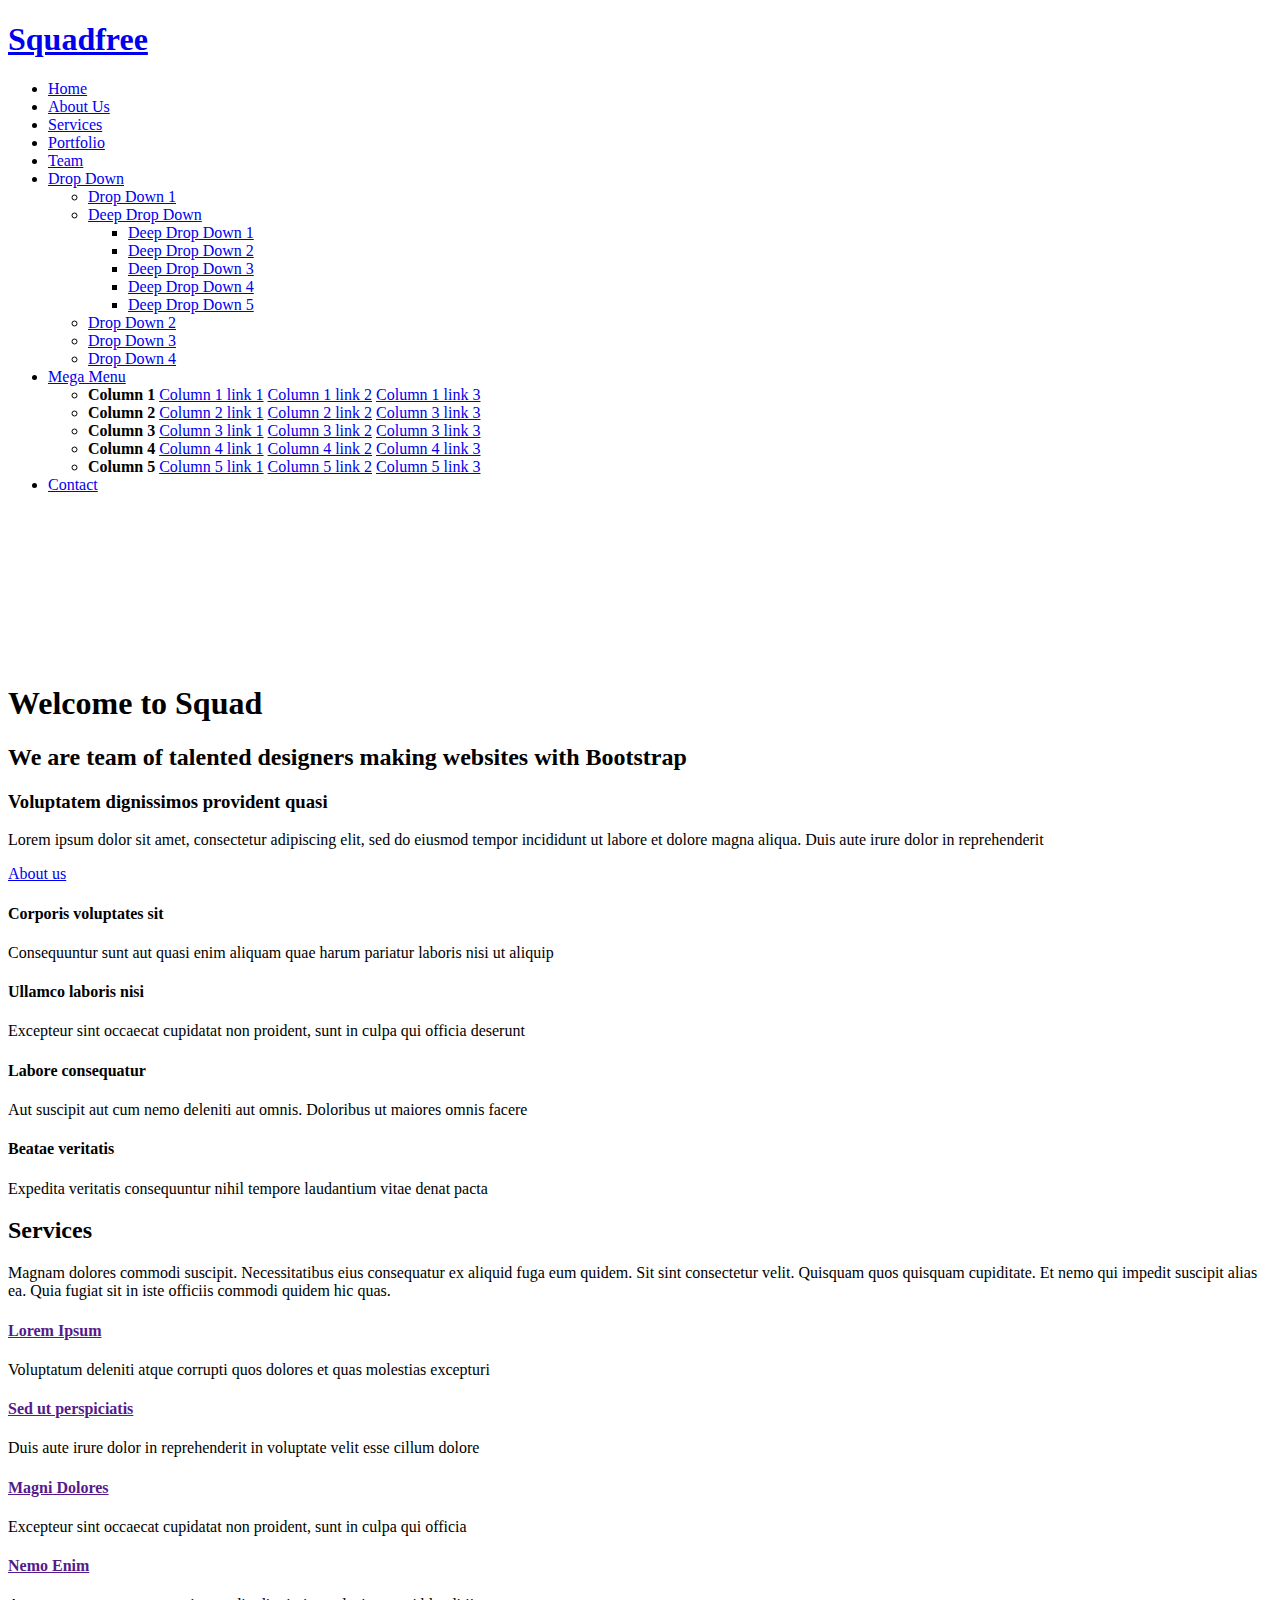
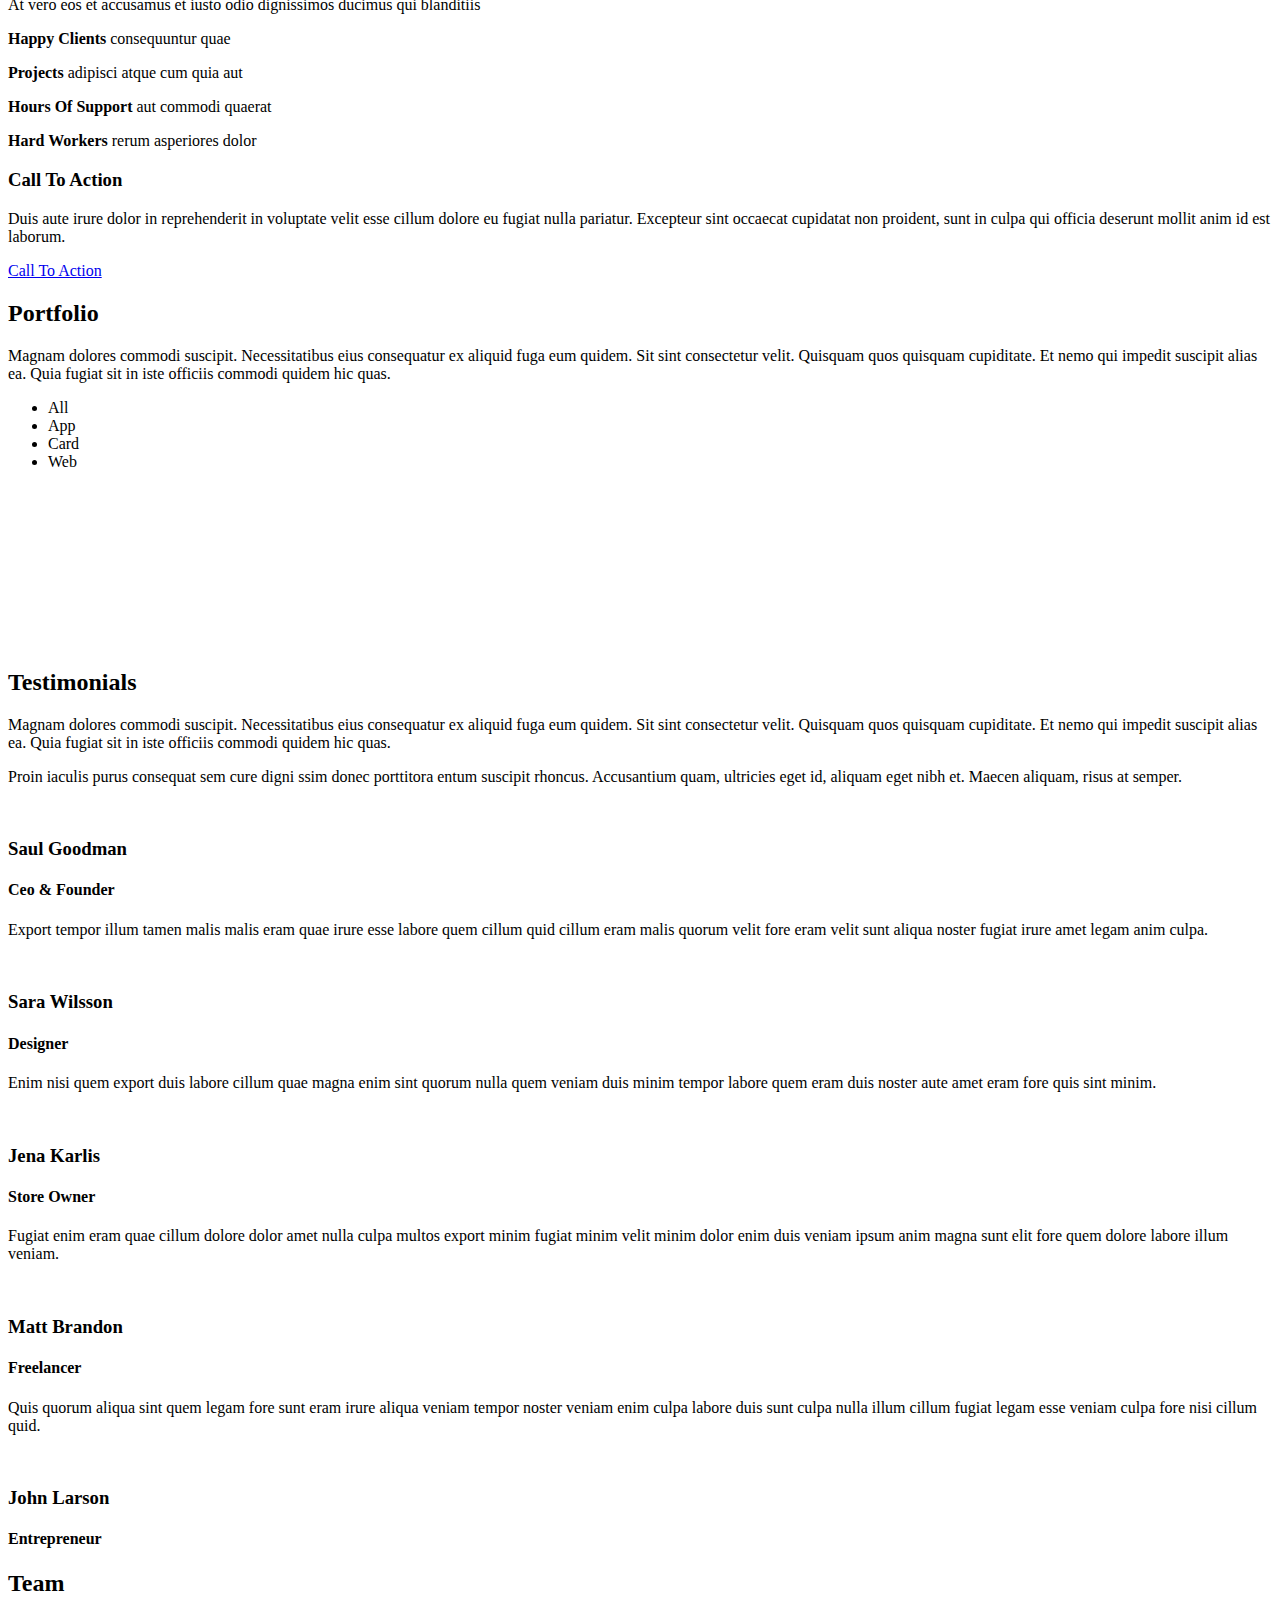
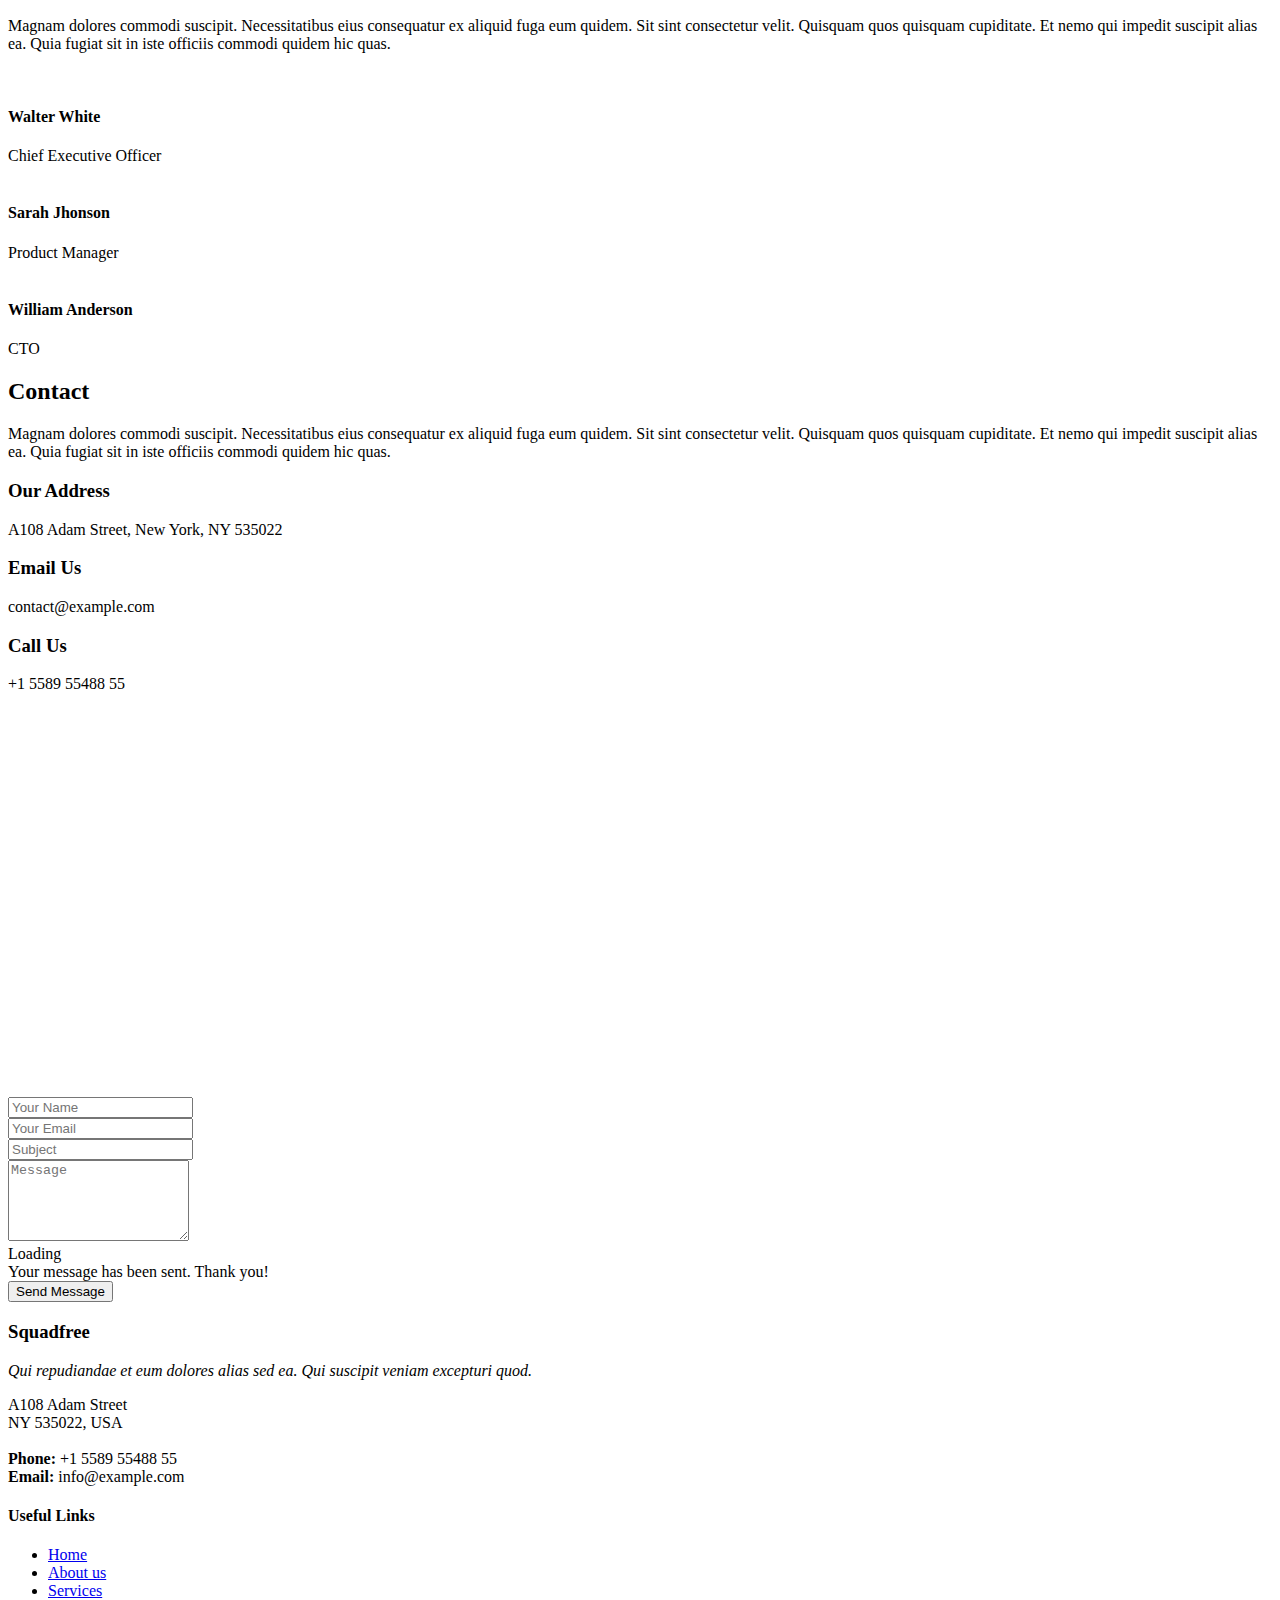
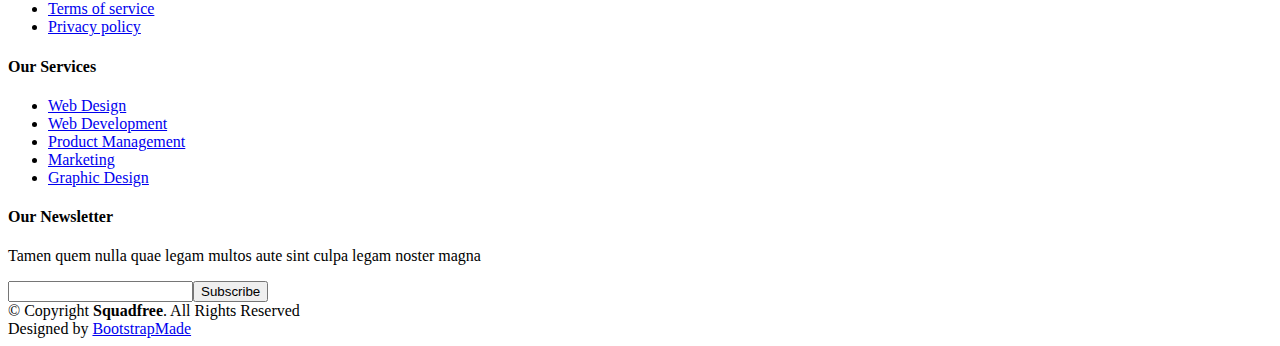
==== index.html @ a8ed7c98 "edit url video on index.html" ====
<!DOCTYPE html>
<html lang="en">

<head>
  <meta charset="utf-8">
  <meta content="width=device-width, initial-scale=1.0" name="viewport">

  <title>Squadfree Bootstrap Template - Index</title>
  <meta content="" name="description">
  <meta content="" name="keywords">

  <!-- Favicons -->
  <link href="assets/img/favicon.png" rel="icon">
  <link href="assets/img/apple-touch-icon.png" rel="apple-touch-icon">

  <!-- Google Fonts -->
  <link href="https://fonts.googleapis.com/css?family=Open+Sans:300,300i,400,400i,600,600i,700,700i|Raleway:300,300i,400,400i,500,500i,600,600i,700,700i|Poppins:300,300i,400,400i,500,500i,600,600i,700,700i" rel="stylesheet">

  <!-- Vendor CSS Files -->
  <link href="assets/vendor/aos/aos.css" rel="stylesheet">
  <link href="assets/vendor/bootstrap/css/bootstrap.min.css" rel="stylesheet">
  <link href="assets/vendor/bootstrap-icons/bootstrap-icons.css" rel="stylesheet">
  <link href="assets/vendor/boxicons/css/boxicons.min.css" rel="stylesheet">
  <link href="assets/vendor/glightbox/css/glightbox.min.css" rel="stylesheet">
  <link href="assets/vendor/swiper/swiper-bundle.min.css" rel="stylesheet">

  <!-- Template Main CSS File -->
  <link href="assets/css/style.css" rel="stylesheet">

  <!-- =======================================================
  * Template Name: Squadfree
  * Updated: Sep 18 2023 with Bootstrap v5.3.2
  * Template URL: https://bootstrapmade.com/squadfree-free-bootstrap-template-creative/
  * Author: BootstrapMade.com
  * License: https://bootstrapmade.com/license/
  ======================================================== -->
</head>

<body>

  <!-- ======= Header ======= -->
  <header id="header" class="fixed-top header-transparent">
    <div class="container d-flex align-items-center justify-content-between position-relative">

      <div class="logo">
        <h1 class="text-light"><a href="index.html"><span>Squadfree</span></a></h1>
        <!-- Uncomment below if you prefer to use an image logo -->
        <!-- <a href="index.html"><img src="assets/img/logo.png" alt="" class="img-fluid"></a>-->
      </div>

      <nav id="navbar" class="navbar">
        <ul>
          <li><a class="nav-link scrollto active" href="#hero">Home</a></li>
          <li><a class="nav-link scrollto" href="#about">About Us</a></li>
          <li><a class="nav-link scrollto" href="#services">Services</a></li>
          <li><a class="nav-link scrollto" href="#portfolio">Portfolio</a></li>
          <li><a class="nav-link scrollto" href="#team">Team</a></li>
          <li class="dropdown"><a href="#"><span>Drop Down</span> <i class="bi bi-chevron-down"></i></a>
            <ul>
              <li><a href="#">Drop Down 1</a></li>
              <li class="dropdown"><a href="#"><span>Deep Drop Down</span> <i class="bi bi-chevron-right"></i></a>
                <ul>
                  <li><a href="#">Deep Drop Down 1</a></li>
                  <li><a href="#">Deep Drop Down 2</a></li>
                  <li><a href="#">Deep Drop Down 3</a></li>
                  <li><a href="#">Deep Drop Down 4</a></li>
                  <li><a href="#">Deep Drop Down 5</a></li>
                </ul>
              </li>
              <li><a href="#">Drop Down 2</a></li>
              <li><a href="#">Drop Down 3</a></li>
              <li><a href="#">Drop Down 4</a></li>
            </ul>
          </li>
          <li class="dropdown megamenu"><a href="#"><span>Mega Menu</span> <i class="bi bi-chevron-down"></i></a>
            <ul>
              <li>
                <strong>Column 1</strong>
                <a href="#">Column 1 link 1</a>
                <a href="#">Column 1 link 2</a>
                <a href="#">Column 1 link 3</a>
              </li>
              <li>
                <strong>Column 2</strong>
                <a href="#">Column 2 link 1</a>
                <a href="#">Column 2 link 2</a>
                <a href="#">Column 3 link 3</a>
              </li>
              <li>
                <strong>Column 3</strong>
                <a href="#">Column 3 link 1</a>
                <a href="#">Column 3 link 2</a>
                <a href="#">Column 3 link 3</a>
              </li>
              <li>
                <strong>Column 4</strong>
                <a href="#">Column 4 link 1</a>
                <a href="#">Column 4 link 2</a>
                <a href="#">Column 4 link 3</a>
              </li>
              <li>
                <strong>Column 5</strong>
                <a href="#">Column 5 link 1</a>
                <a href="#">Column 5 link 2</a>
                <a href="#">Column 5 link 3</a>
              </li>
            </ul>
          </li>
          <li><a class="nav-link scrollto" href="#contact">Contact</a></li>
        </ul>
        <i class="bi bi-list mobile-nav-toggle"></i>
      </nav><!-- .navbar -->

    </div>
  </header><!-- End Header -->

  <!-- ======= Hero Section ======= -->
  <section id="hero">
    <video id="video-hero" autoplay loop muted>
      <source src="https://hirmiyantono.github.io/comprof/assets/video/hero-video.mp4" type="video/mp4">
    </video>
      <div class="hero-container" data-aos="fade-up">
        <h1>Welcome to Squad</h1>
        <h2>We are team of talented designers making websites with Bootstrap</h2>
        <a href="#about" class="btn-get-started scrollto"><i class="bx bx-chevrons-down"></i></a>
      </div>
    </section>
    <!-- End Hero -->

  <main id="main">

    <!-- ======= About Section ======= -->
    <section id="about" class="about">
      <div class="container">

        <div class="row no-gutters">
          <div class="content col-xl-5 d-flex align-items-stretch" data-aos="fade-up">
            <div class="content">
              <h3>Voluptatem dignissimos provident quasi</h3>
              <p>
                Lorem ipsum dolor sit amet, consectetur adipiscing elit, sed do eiusmod tempor incididunt ut labore et dolore magna aliqua. Duis aute irure dolor in reprehenderit
              </p>
              <a href="#" class="about-btn">About us <i class="bx bx-chevron-right"></i></a>
            </div>
          </div>
          <div class="col-xl-7 d-flex align-items-stretch">
            <div class="icon-boxes d-flex flex-column justify-content-center">
              <div class="row">
                <div class="col-md-6 icon-box" data-aos="fade-up" data-aos-delay="100">
                  <i class="bx bx-receipt"></i>
                  <h4>Corporis voluptates sit</h4>
                  <p>Consequuntur sunt aut quasi enim aliquam quae harum pariatur laboris nisi ut aliquip</p>
                </div>
                <div class="col-md-6 icon-box" data-aos="fade-up" data-aos-delay="200">
                  <i class="bx bx-cube-alt"></i>
                  <h4>Ullamco laboris nisi</h4>
                  <p>Excepteur sint occaecat cupidatat non proident, sunt in culpa qui officia deserunt</p>
                </div>
                <div class="col-md-6 icon-box" data-aos="fade-up" data-aos-delay="300">
                  <i class="bx bx-images"></i>
                  <h4>Labore consequatur</h4>
                  <p>Aut suscipit aut cum nemo deleniti aut omnis. Doloribus ut maiores omnis facere</p>
                </div>
                <div class="col-md-6 icon-box" data-aos="fade-up" data-aos-delay="400">
                  <i class="bx bx-shield"></i>
                  <h4>Beatae veritatis</h4>
                  <p>Expedita veritatis consequuntur nihil tempore laudantium vitae denat pacta</p>
                </div>
              </div>
            </div><!-- End .content-->
          </div>
        </div>

      </div>
    </section><!-- End About Section -->

    <!-- ======= Services Section ======= -->
    <section id="services" class="services">
      <div class="container">

        <div class="section-title" data-aos="fade-in" data-aos-delay="100">
          <h2>Services</h2>
          <p>Magnam dolores commodi suscipit. Necessitatibus eius consequatur ex aliquid fuga eum quidem. Sit sint consectetur velit. Quisquam quos quisquam cupiditate. Et nemo qui impedit suscipit alias ea. Quia fugiat sit in iste officiis commodi quidem hic quas.</p>
        </div>

        <div class="row">
          <div class="col-md-6 col-lg-3 d-flex align-items-stretch mb-5 mb-lg-0">
            <div class="icon-box" data-aos="fade-up">
              <div class="icon"><i class="bx bxl-dribbble"></i></div>
              <h4 class="title"><a href="">Lorem Ipsum</a></h4>
              <p class="description">Voluptatum deleniti atque corrupti quos dolores et quas molestias excepturi</p>
            </div>
          </div>

          <div class="col-md-6 col-lg-3 d-flex align-items-stretch mb-5 mb-lg-0">
            <div class="icon-box" data-aos="fade-up" data-aos-delay="100">
              <div class="icon"><i class="bx bx-file"></i></div>
              <h4 class="title"><a href="">Sed ut perspiciatis</a></h4>
              <p class="description">Duis aute irure dolor in reprehenderit in voluptate velit esse cillum dolore</p>
            </div>
          </div>

          <div class="col-md-6 col-lg-3 d-flex align-items-stretch mb-5 mb-lg-0">
            <div class="icon-box" data-aos="fade-up" data-aos-delay="200">
              <div class="icon"><i class="bx bx-tachometer"></i></div>
              <h4 class="title"><a href="">Magni Dolores</a></h4>
              <p class="description">Excepteur sint occaecat cupidatat non proident, sunt in culpa qui officia</p>
            </div>
          </div>

          <div class="col-md-6 col-lg-3 d-flex align-items-stretch mb-5 mb-lg-0">
            <div class="icon-box" data-aos="fade-up" data-aos-delay="300">
              <div class="icon"><i class="bx bx-world"></i></div>
              <h4 class="title"><a href="">Nemo Enim</a></h4>
              <p class="description">At vero eos et accusamus et iusto odio dignissimos ducimus qui blanditiis</p>
            </div>
          </div>

        </div>

      </div>
    </section><!-- End Services Section -->

    <!-- ======= Counts Section ======= -->
    <section id="counts" class="counts  section-bg">
      <div class="container">

        <div class="row no-gutters">

          <div class="col-lg-3 col-md-6 d-md-flex align-items-md-stretch">
            <div class="count-box">
              <i class="bi bi-emoji-smile"></i>
              <span data-purecounter-start="0" data-purecounter-end="232" data-purecounter-duration="1" class="purecounter"></span>
              <p><strong>Happy Clients</strong> consequuntur quae</p>
            </div>
          </div>

          <div class="col-lg-3 col-md-6 d-md-flex align-items-md-stretch">
            <div class="count-box">
              <i class="bi bi-journal-richtext"></i>
              <span data-purecounter-start="0" data-purecounter-end="521" data-purecounter-duration="1" class="purecounter"></span>
              <p><strong>Projects</strong> adipisci atque cum quia aut</p>
            </div>
          </div>

          <div class="col-lg-3 col-md-6 d-md-flex align-items-md-stretch">
            <div class="count-box">
              <i class="bi bi-headset"></i>
              <span data-purecounter-start="0" data-purecounter-end="1463" data-purecounter-duration="1" class="purecounter"></span>
              <p><strong>Hours Of Support</strong> aut commodi quaerat</p>
            </div>
          </div>

          <div class="col-lg-3 col-md-6 d-md-flex align-items-md-stretch">
            <div class="count-box">
              <i class="bi bi-people"></i>
              <span data-purecounter-start="0" data-purecounter-end="15" data-purecounter-duration="1" class="purecounter"></span>
              <p><strong>Hard Workers</strong> rerum asperiores dolor</p>
            </div>
          </div>

        </div>

      </div>
    </section><!-- End Counts Section -->

    <!-- ======= Cta Section ======= -->
    <section id="cta" class="cta">
      <div class="container" data-aos="zoom-in">

        <div class="text-center">
          <h3>Call To Action</h3>
          <p> Duis aute irure dolor in reprehenderit in voluptate velit esse cillum dolore eu fugiat nulla pariatur. Excepteur sint occaecat cupidatat non proident, sunt in culpa qui officia deserunt mollit anim id est laborum.</p>
          <a class="cta-btn" href="#">Call To Action</a>
        </div>

      </div>
    </section><!-- End Cta Section -->

    <!-- ======= Portfolio Section ======= -->
    <section id="portfolio" class="portfolio">
      <div class="container">

        <div class="section-title" data-aos="fade-in" data-aos-delay="100">
          <h2>Portfolio</h2>
          <p>Magnam dolores commodi suscipit. Necessitatibus eius consequatur ex aliquid fuga eum quidem. Sit sint consectetur velit. Quisquam quos quisquam cupiditate. Et nemo qui impedit suscipit alias ea. Quia fugiat sit in iste officiis commodi quidem hic quas.</p>
        </div>

        <div class="row" data-aos="fade-in">
          <div class="col-lg-12 d-flex justify-content-center">
            <ul id="portfolio-flters">
              <li data-filter="*" class="filter-active">All</li>
              <li data-filter=".filter-app">App</li>
              <li data-filter=".filter-card">Card</li>
              <li data-filter=".filter-web">Web</li>
            </ul>
          </div>
        </div>

        <div class="row portfolio-container" data-aos="fade-up">

          <div class="col-lg-4 col-md-6 portfolio-item filter-app">
            <div class="portfolio-wrap">
              <img src="assets/img/photo-produk-kpi/bento1.jpg" class="img-fluid" alt="">
              <div class="portfolio-links">
                <a href="assets/img/photo-produk-kpi/bento1.jpg" data-gallery="portfolioGallery" class="portfolio-lightbox" title="App 1"><i class="bx bx-plus"></i></a>
                <a href="portfolio-details.html" title="More Details"><i class="bx bx-link"></i></a>
              </div>
            </div>
          </div>

          <div class="col-lg-4 col-md-6 portfolio-item filter-web">
            <div class="portfolio-wrap">
              <img src="assets/img/photo-produk-kpi/bowl1.jpg" class="img-fluid" alt="">
              <div class="portfolio-links">
                <a href="assets/img/photo-produk-kpi/bowl1.jpg" data-gallery="portfolioGallery" class="portfolio-lightbox" title="Web 3"><i class="bx bx-plus"></i></a>
                <a href="portfolio-details.html" title="More Details"><i class="bx bx-link"></i></a>
              </div>
            </div>
          </div>

          <div class="col-lg-4 col-md-6 portfolio-item filter-app">
            <div class="portfolio-wrap">
              <img src="assets/img/photo-produk-kpi/cap1.jpg" class="img-fluid" alt="">
              <div class="portfolio-links">
                <a href="assets/img/photo-produk-kpi/cap1.jpg" data-gallery="portfolioGallery" class="portfolio-lightbox" title="App 2"><i class="bx bx-plus"></i></a>
                <a href="portfolio-details.html" title="More Details"><i class="bx bx-link"></i></a>
              </div>
            </div>
          </div>

          <div class="col-lg-4 col-md-6 portfolio-item filter-card">
            <div class="portfolio-wrap">
              <img src="assets/img/photo-produk-kpi/plastic-m1.jpg" class="img-fluid" alt="">
              <div class="portfolio-links">
                <a href="assets/img/photo-produk-kpi/plastic-m1.jpg" data-gallery="portfolioGallery" class="portfolio-lightbox" title="Card 2"><i class="bx bx-plus"></i></a>
                <a href="portfolio-details.html" title="More Details"><i class="bx bx-link"></i></a>
              </div>
            </div>
          </div>

          <div class="col-lg-4 col-md-6 portfolio-item filter-web">
            <div class="portfolio-wrap">
              <img src="assets/img/photo-produk-kpi/hndglv1.jpg" class="img-fluid" alt="">
              <div class="portfolio-links">
                <a href="assets/img/photo-produk-kpi/hndglv1.jpg" data-gallery="portfolioGallery" class="portfolio-lightbox" title="Web 2"><i class="bx bx-plus"></i></a>
                <a href="portfolio-details.html" title="More Details"><i class="bx bx-link"></i></a>
              </div>
            </div>
          </div>

          <div class="col-lg-4 col-md-6 portfolio-item filter-app">
            <div class="portfolio-wrap">
              <img src="assets/img/photo-produk-kpi/printing-plastik.jpg" class="img-fluid" alt="">
              <div class="portfolio-links">
                <a href="assets/img/photo-produk-kpi/printing-plastik.jpg" data-gallery="portfolioGallery" class="portfolio-lightbox" title="App 3"><i class="bx bx-plus"></i></a>
                <a href="portfolio-details.html" title="More Details"><i class="bx bx-link"></i></a>
              </div>
            </div>
          </div>

          <div class="col-lg-4 col-md-6 portfolio-item filter-card">
            <div class="portfolio-wrap">
              <img src="assets/img/photo-produk-kpi/sarung1.jpg" class="img-fluid" alt="">
              <div class="portfolio-links">
                <a href="assets/img/photo-produk-kpi/sarung1.jpg" data-gallery="portfolioGallery" class="portfolio-lightbox" title="Card 1"><i class="bx bx-plus"></i></a>
                <a href="portfolio-details.html" title="More Details"><i class="bx bx-link"></i></a>
              </div>
            </div>
          </div>

          <div class="col-lg-4 col-md-6 portfolio-item filter-card">
            <div class="portfolio-wrap">
              <img src="assets/img/photo-produk-kpi/sf1.jpg" class="img-fluid" alt="">
              <div class="portfolio-links">
                <a href="assets/img/photo-produk-kpi/sf1.jpg" data-gallery="portfolioGallery" class="portfolio-lightbox" title="Card 3"><i class="bx bx-plus"></i></a>
                <a href="portfolio-details.html" title="More Details"><i class="bx bx-link"></i></a>
              </div>
            </div>
          </div>

          <div class="col-lg-4 col-md-6 portfolio-item filter-web">
            <div class="portfolio-wrap">
              <img src="assets/img/photo-produk-kpi/straw1.jpg" class="img-fluid" alt="">
              <div class="portfolio-links">
                <a href="assets/img/photo-produk-kpi/straw1.jpg" data-gallery="portfolioGallery" class="portfolio-lightbox" title="Web 3"><i class="bx bx-plus"></i></a>
                <a href="portfolio-details.html" title="More Details"><i class="bx bx-link"></i></a>
              </div>
            </div>
          </div>

        </div>

      </div>
    </section><!-- End Portfolio Section -->

    <!-- ======= Testimonials Section ======= -->
    <section id="testimonials" class="testimonials section-bg">
      <div class="container">

        <div class="section-title" data-aos="fade-in" data-aos-delay="100">
          <h2>Testimonials</h2>
          <p>Magnam dolores commodi suscipit. Necessitatibus eius consequatur ex aliquid fuga eum quidem. Sit sint consectetur velit. Quisquam quos quisquam cupiditate. Et nemo qui impedit suscipit alias ea. Quia fugiat sit in iste officiis commodi quidem hic quas.</p>
        </div>

        <div class="testimonials-slider swiper" data-aos="fade-up" data-aos-delay="100">
          <div class="swiper-wrapper">

            <div class="swiper-slide">
              <div class="testimonial-item">
                <p>
                  <i class="bx bxs-quote-alt-left quote-icon-left"></i>
                  Proin iaculis purus consequat sem cure digni ssim donec porttitora entum suscipit rhoncus. Accusantium quam, ultricies eget id, aliquam eget nibh et. Maecen aliquam, risus at semper.
                  <i class="bx bxs-quote-alt-right quote-icon-right"></i>
                </p>
                <img src="assets/img/testimonials/testimonials-1.jpg" class="testimonial-img" alt="">
                <h3>Saul Goodman</h3>
                <h4>Ceo &amp; Founder</h4>
              </div>
            </div><!-- End testimonial item -->

            <div class="swiper-slide">
              <div class="testimonial-item">
                <p>
                  <i class="bx bxs-quote-alt-left quote-icon-left"></i>
                  Export tempor illum tamen malis malis eram quae irure esse labore quem cillum quid cillum eram malis quorum velit fore eram velit sunt aliqua noster fugiat irure amet legam anim culpa.
                  <i class="bx bxs-quote-alt-right quote-icon-right"></i>
                </p>
                <img src="assets/img/testimonials/testimonials-2.jpg" class="testimonial-img" alt="">
                <h3>Sara Wilsson</h3>
                <h4>Designer</h4>
              </div>
            </div><!-- End testimonial item -->

            <div class="swiper-slide">
              <div class="testimonial-item">
                <p>
                  <i class="bx bxs-quote-alt-left quote-icon-left"></i>
                  Enim nisi quem export duis labore cillum quae magna enim sint quorum nulla quem veniam duis minim tempor labore quem eram duis noster aute amet eram fore quis sint minim.
                  <i class="bx bxs-quote-alt-right quote-icon-right"></i>
                </p>
                <img src="assets/img/testimonials/testimonials-3.jpg" class="testimonial-img" alt="">
                <h3>Jena Karlis</h3>
                <h4>Store Owner</h4>
              </div>
            </div><!-- End testimonial item -->

            <div class="swiper-slide">
              <div class="testimonial-item">
                <p>
                  <i class="bx bxs-quote-alt-left quote-icon-left"></i>
                  Fugiat enim eram quae cillum dolore dolor amet nulla culpa multos export minim fugiat minim velit minim dolor enim duis veniam ipsum anim magna sunt elit fore quem dolore labore illum veniam.
                  <i class="bx bxs-quote-alt-right quote-icon-right"></i>
                </p>
                <img src="assets/img/testimonials/testimonials-4.jpg" class="testimonial-img" alt="">
                <h3>Matt Brandon</h3>
                <h4>Freelancer</h4>
              </div>
            </div><!-- End testimonial item -->

            <div class="swiper-slide">
              <div class="testimonial-item">
                <p>
                  <i class="bx bxs-quote-alt-left quote-icon-left"></i>
                  Quis quorum aliqua sint quem legam fore sunt eram irure aliqua veniam tempor noster veniam enim culpa labore duis sunt culpa nulla illum cillum fugiat legam esse veniam culpa fore nisi cillum quid.
                  <i class="bx bxs-quote-alt-right quote-icon-right"></i>
                </p>
                <img src="assets/img/testimonials/testimonials-5.jpg" class="testimonial-img" alt="">
                <h3>John Larson</h3>
                <h4>Entrepreneur</h4>
              </div>
            </div><!-- End testimonial item -->

          </div>
          <div class="swiper-pagination"></div>
        </div>

      </div>
    </section><!-- End Testimonials Section -->

    <!-- ======= Team Section ======= -->
    <section id="team" class="team">
      <div class="container">

        <div class="section-title" data-aos="fade-in" data-aos-delay="100">
          <h2>Team</h2>
          <p>Magnam dolores commodi suscipit. Necessitatibus eius consequatur ex aliquid fuga eum quidem. Sit sint consectetur velit. Quisquam quos quisquam cupiditate. Et nemo qui impedit suscipit alias ea. Quia fugiat sit in iste officiis commodi quidem hic quas.</p>
        </div>

        <div class="row">

          <div class="col-lg-4 col-md-6">
            <div class="member" data-aos="fade-up">
              <div class="pic"><img src="assets/img/team/team-1.jpg" class="img-fluid" alt=""></div>
              <div class="member-info">
                <h4>Walter White</h4>
                <span>Chief Executive Officer</span>
                <div class="social">
                  <a href=""><i class="bi bi-twitter"></i></a>
                  <a href=""><i class="bi bi-facebook"></i></a>
                  <a href=""><i class="bi bi-instagram"></i></a>
                  <a href=""><i class="bi bi-linkedin"></i></a>
                </div>
              </div>
            </div>
          </div>

          <div class="col-lg-4 col-md-6">
            <div class="member" data-aos="fade-up" data-aos-delay="150">
              <div class="pic"><img src="assets/img/team/team-2.jpg" class="img-fluid" alt=""></div>
              <div class="member-info">
                <h4>Sarah Jhonson</h4>
                <span>Product Manager</span>
                <div class="social">
                  <a href=""><i class="bi bi-twitter"></i></a>
                  <a href=""><i class="bi bi-facebook"></i></a>
                  <a href=""><i class="bi bi-instagram"></i></a>
                  <a href=""><i class="bi bi-linkedin"></i></a>
                </div>
              </div>
            </div>
          </div>

          <div class="col-lg-4 col-md-6">
            <div class="member" data-aos="fade-up" data-aos-delay="300">
              <div class="pic"><img src="assets/img/team/team-3.jpg" class="img-fluid" alt=""></div>
              <div class="member-info">
                <h4>William Anderson</h4>
                <span>CTO</span>
                <div class="social">
                  <a href=""><i class="bi bi-twitter"></i></a>
                  <a href=""><i class="bi bi-facebook"></i></a>
                  <a href=""><i class="bi bi-instagram"></i></a>
                  <a href=""><i class="bi bi-linkedin"></i></a>
                </div>
              </div>
            </div>
          </div>

        </div>

      </div>
    </section><!-- End Team Section -->

    <!-- ======= Contact Section ======= -->
    <section id="contact" class="contact section-bg">
      <div class="container" data-aos="fade-up">

        <div class="section-title">
          <h2>Contact</h2>
          <p>Magnam dolores commodi suscipit. Necessitatibus eius consequatur ex aliquid fuga eum quidem. Sit sint consectetur velit. Quisquam quos quisquam cupiditate. Et nemo qui impedit suscipit alias ea. Quia fugiat sit in iste officiis commodi quidem hic quas.</p>
        </div>

        <div class="row">
          <div class="col-lg-6">
            <div class="info-box mb-4">
              <i class="bx bx-map"></i>
              <h3>Our Address</h3>
              <p>A108 Adam Street, New York, NY 535022</p>
            </div>
          </div>

          <div class="col-lg-3 col-md-6">
            <div class="info-box  mb-4">
              <i class="bx bx-envelope"></i>
              <h3>Email Us</h3>
              <p>contact@example.com</p>
            </div>
          </div>

          <div class="col-lg-3 col-md-6">
            <div class="info-box  mb-4">
              <i class="bx bx-phone-call"></i>
              <h3>Call Us</h3>
              <p>+1 5589 55488 55</p>
            </div>
          </div>

        </div>

        <div class="row">

          <div class="col-lg-6 ">
            <iframe class="mb-4 mb-lg-0" src="https://www.google.com/maps/embed?pb=!1m14!1m8!1m3!1d12097.433213460943!2d-74.0062269!3d40.7101282!3m2!1i1024!2i768!4f13.1!3m3!1m2!1s0x0%3A0xb89d1fe6bc499443!2sDowntown+Conference+Center!5e0!3m2!1smk!2sbg!4v1539943755621" frameborder="0" style="border:0; width: 100%; height: 384px;" allowfullscreen></iframe>
          </div>

          <div class="col-lg-6">
            <form action="forms/contact.php" method="post" role="form" class="php-email-form">
              <div class="row">
                <div class="col-md-6 form-group">
                  <input type="text" name="name" class="form-control" id="name" placeholder="Your Name" required>
                </div>
                <div class="col-md-6 form-group mt-3 mt-md-0">
                  <input type="email" class="form-control" name="email" id="email" placeholder="Your Email" required>
                </div>
              </div>
              <div class="form-group mt-3">
                <input type="text" class="form-control" name="subject" id="subject" placeholder="Subject" required>
              </div>
              <div class="form-group mt-3">
                <textarea class="form-control" name="message" rows="5" placeholder="Message" required></textarea>
              </div>
              <div class="my-3">
                <div class="loading">Loading</div>
                <div class="error-message"></div>
                <div class="sent-message">Your message has been sent. Thank you!</div>
              </div>
              <div class="text-center"><button type="submit">Send Message</button></div>
            </form>
          </div>

        </div>

      </div>
    </section><!-- End Contact Section -->

  </main><!-- End #main -->

  <!-- ======= Footer ======= -->
  <footer id="footer">
    <div class="footer-top">
      <div class="container">
        <div class="row">

          <div class="col-lg-4 col-md-6">
            <div class="footer-info">
              <h3>Squadfree</h3>
              <p class="pb-3"><em>Qui repudiandae et eum dolores alias sed ea. Qui suscipit veniam excepturi quod.</em></p>
              <p>
                A108 Adam Street <br>
                NY 535022, USA<br><br>
                <strong>Phone:</strong> +1 5589 55488 55<br>
                <strong>Email:</strong> info@example.com<br>
              </p>
              <div class="social-links mt-3">
                <a href="#" class="twitter"><i class="bx bxl-twitter"></i></a>
                <a href="#" class="facebook"><i class="bx bxl-facebook"></i></a>
                <a href="#" class="instagram"><i class="bx bxl-instagram"></i></a>
                <a href="#" class="google-plus"><i class="bx bxl-skype"></i></a>
                <a href="#" class="linkedin"><i class="bx bxl-linkedin"></i></a>
              </div>
            </div>
          </div>

          <div class="col-lg-2 col-md-6 footer-links">
            <h4>Useful Links</h4>
            <ul>
              <li><i class="bx bx-chevron-right"></i> <a href="#">Home</a></li>
              <li><i class="bx bx-chevron-right"></i> <a href="#">About us</a></li>
              <li><i class="bx bx-chevron-right"></i> <a href="#">Services</a></li>
              <li><i class="bx bx-chevron-right"></i> <a href="#">Terms of service</a></li>
              <li><i class="bx bx-chevron-right"></i> <a href="#">Privacy policy</a></li>
            </ul>
          </div>

          <div class="col-lg-2 col-md-6 footer-links">
            <h4>Our Services</h4>
            <ul>
              <li><i class="bx bx-chevron-right"></i> <a href="#">Web Design</a></li>
              <li><i class="bx bx-chevron-right"></i> <a href="#">Web Development</a></li>
              <li><i class="bx bx-chevron-right"></i> <a href="#">Product Management</a></li>
              <li><i class="bx bx-chevron-right"></i> <a href="#">Marketing</a></li>
              <li><i class="bx bx-chevron-right"></i> <a href="#">Graphic Design</a></li>
            </ul>
          </div>

          <div class="col-lg-4 col-md-6 footer-newsletter">
            <h4>Our Newsletter</h4>
            <p>Tamen quem nulla quae legam multos aute sint culpa legam noster magna</p>
            <form action="" method="post">
              <input type="email" name="email"><input type="submit" value="Subscribe">
            </form>

          </div>

        </div>
      </div>
    </div>

    <div class="container">
      <div class="copyright">
        &copy; Copyright <strong><span>Squadfree</span></strong>. All Rights Reserved
      </div>
      <div class="credits">
        <!-- All the links in the footer should remain intact. -->
        <!-- You can delete the links only if you purchased the pro version. -->
        <!-- Licensing information: https://bootstrapmade.com/license/ -->
        <!-- Purchase the pro version with working PHP/AJAX contact form: https://bootstrapmade.com/squadfree-free-bootstrap-template-creative/ -->
        Designed by <a href="https://bootstrapmade.com/">BootstrapMade</a>
      </div>
    </div>
  </footer><!-- End Footer -->

  <a href="#" class="back-to-top d-flex align-items-center justify-content-center"><i class="bi bi-arrow-up-short"></i></a>

  <!-- Vendor JS Files -->
  <script src="assets/vendor/purecounter/purecounter_vanilla.js"></script>
  <script src="assets/vendor/aos/aos.js"></script>
  <script src="assets/vendor/bootstrap/js/bootstrap.bundle.min.js"></script>
  <script src="assets/vendor/glightbox/js/glightbox.min.js"></script>
  <script src="assets/vendor/isotope-layout/isotope.pkgd.min.js"></script>
  <script src="assets/vendor/swiper/swiper-bundle.min.js"></script>
  <script src="assets/vendor/php-email-form/validate.js"></script>

  <!-- Template Main JS File -->
  <script src="assets/js/main.js"></script>
  <!-- <script>
    var playTimeout;    
    $("#video-hero").on("timeupdate", function(e) {
        playTimeout = setTimeout(function() {
            $("#video-hero").get(0).pause();
            $("#video-hero").get(0).currentTime = 0; // Restarts video
        }, 3000); // 3 seconds in ms
    });


    $("#video-hero").on("pause", function(e) {
        clearTimeout(playTimeout);
    });
  </script> -->

</body>

</html>
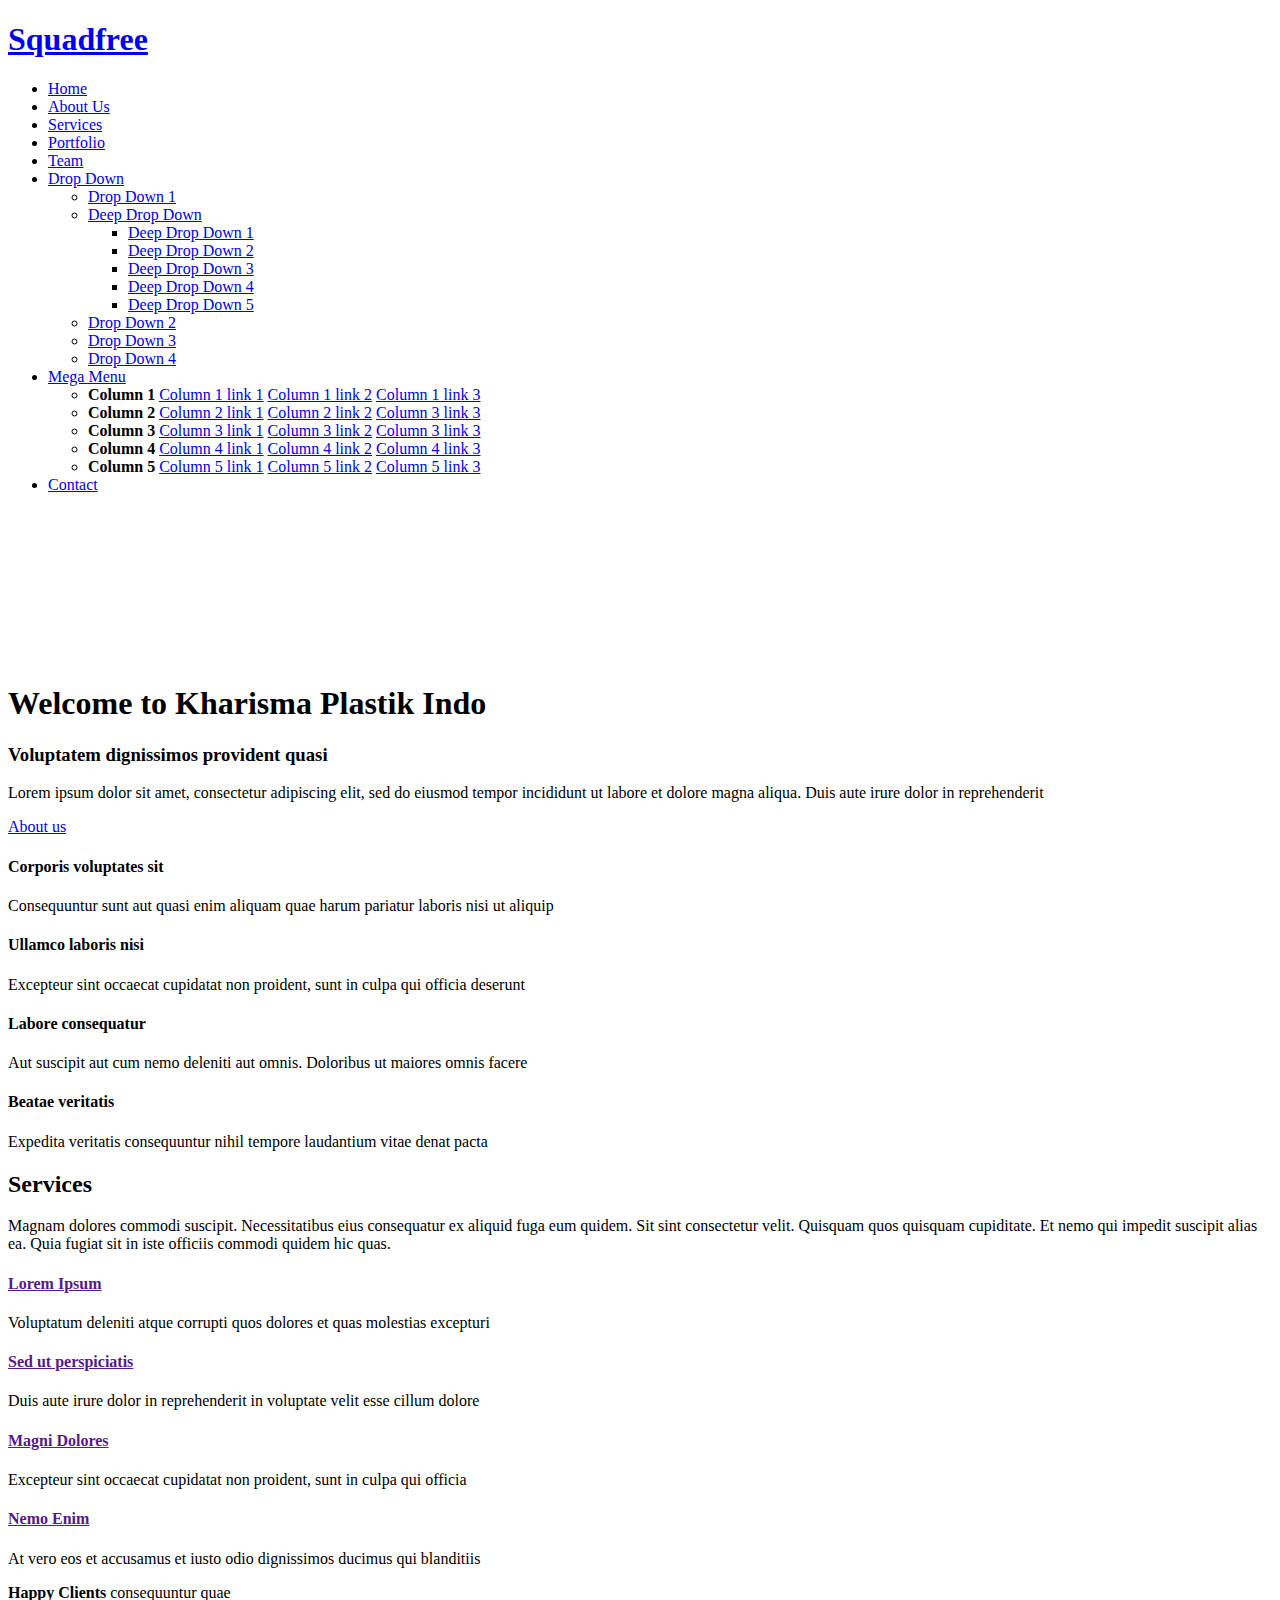
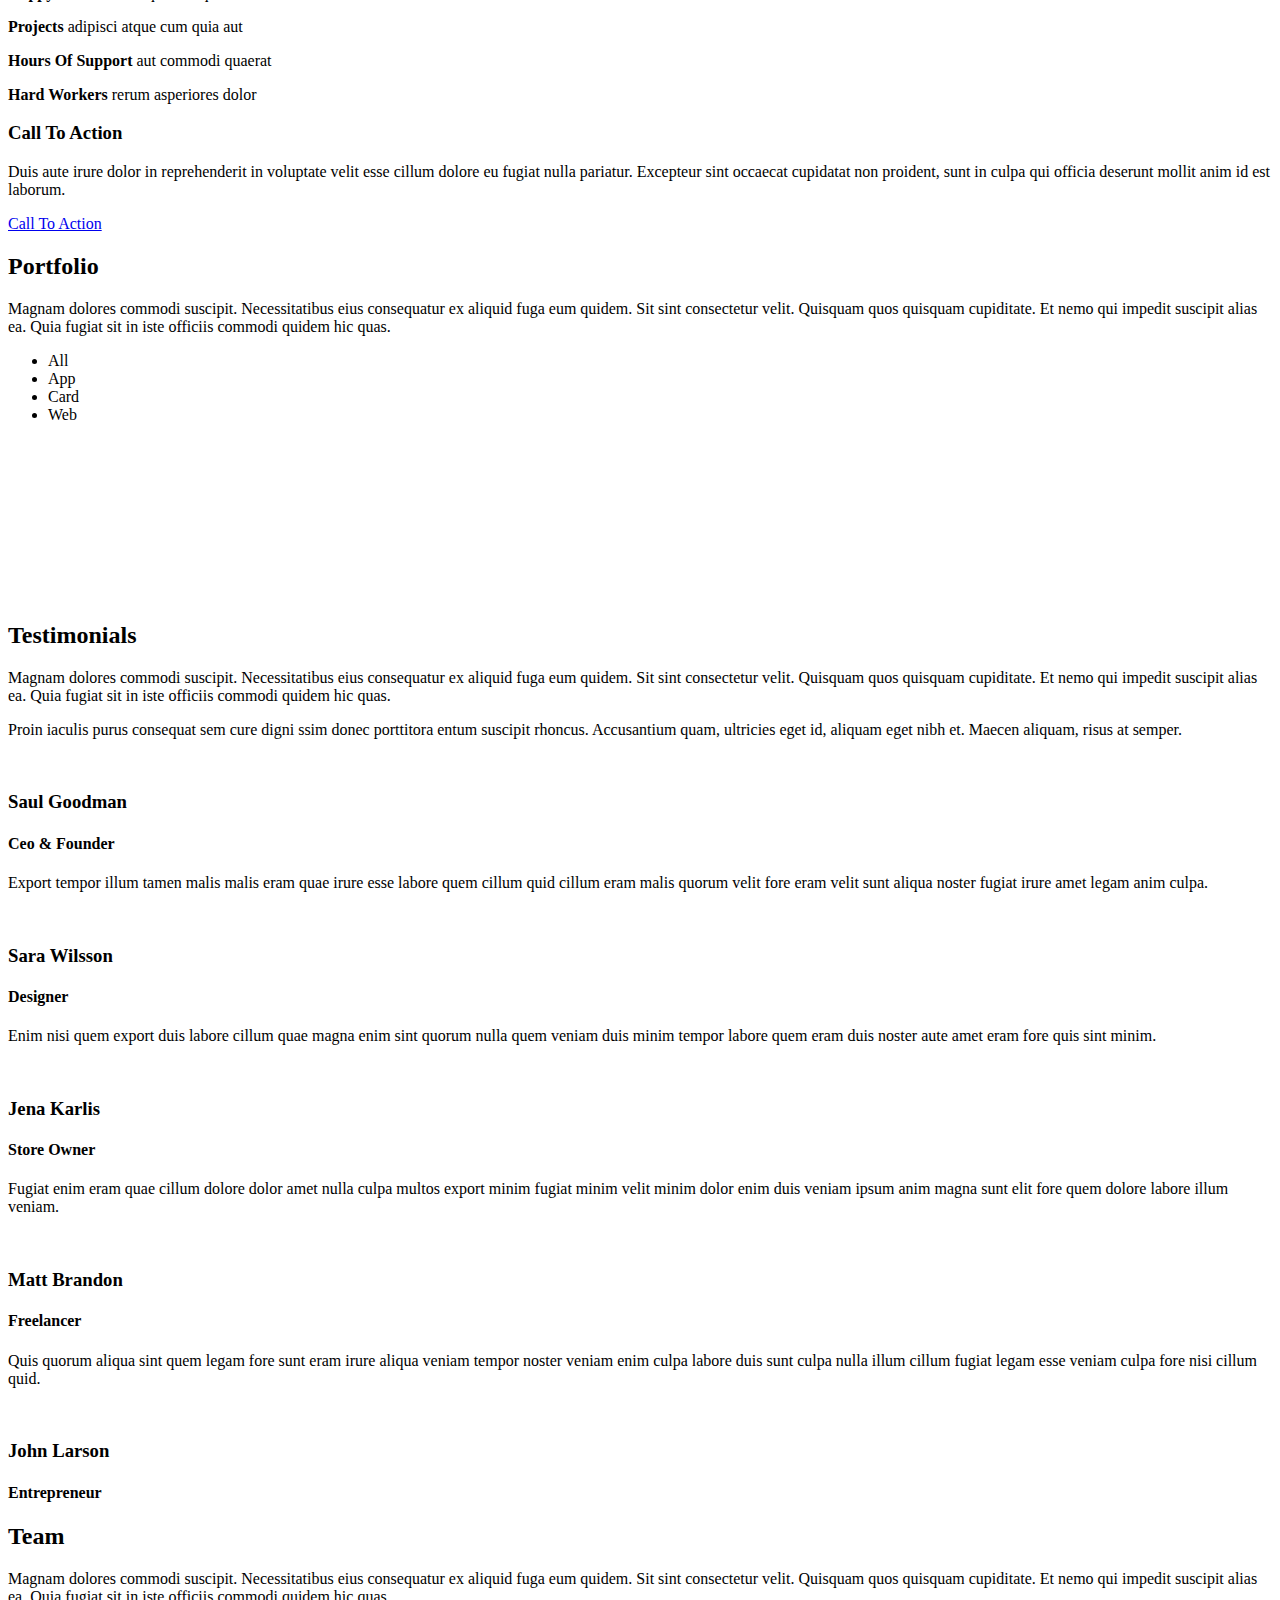
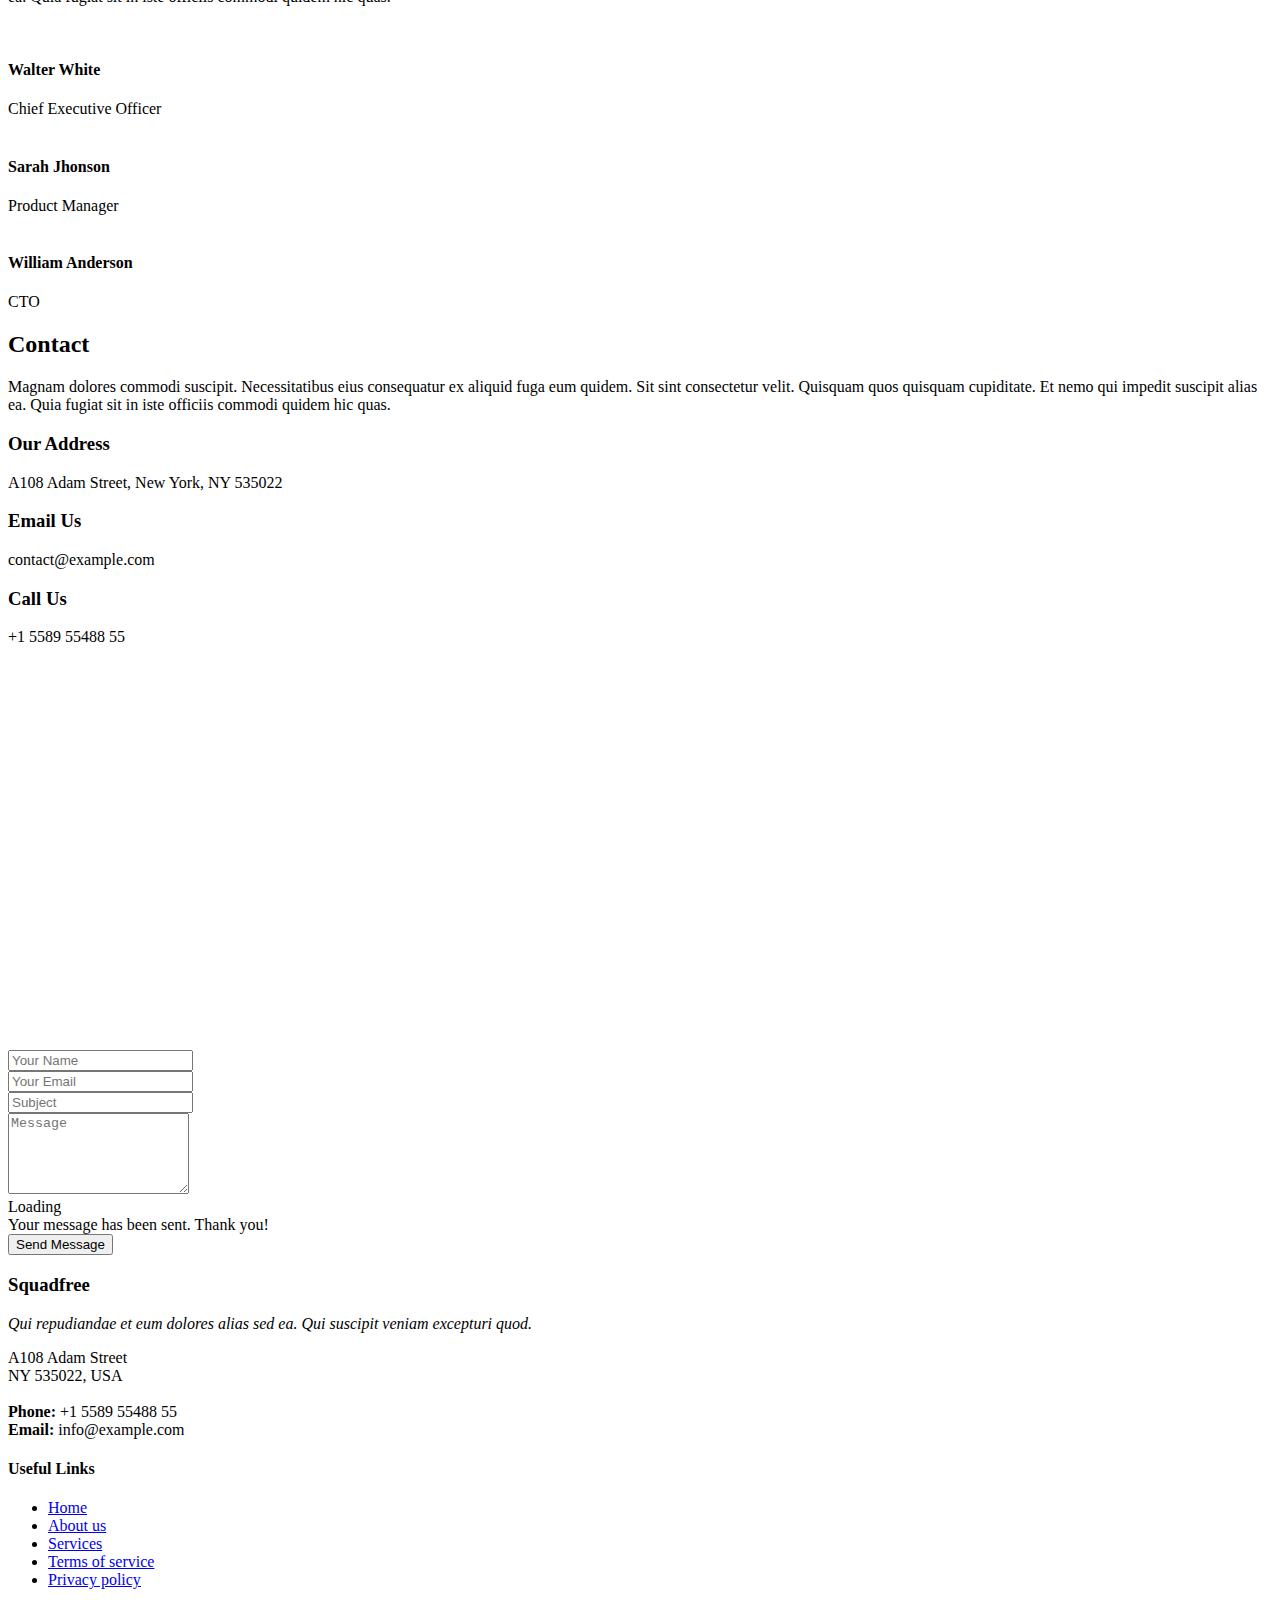
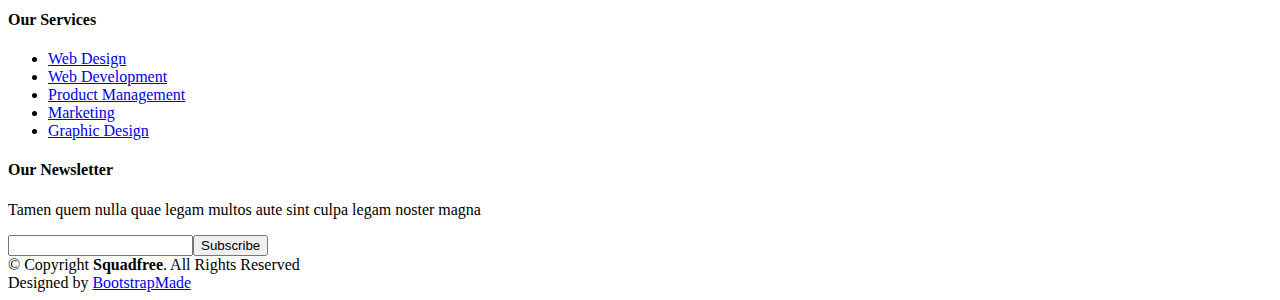
==== commit 0b504959: "Merge pull request #3 from Hirmiyantono/Asto06-patch-1" ====
--- a/index.html
+++ b/index.html
@@ -120,8 +120,7 @@
       <source src="https://hirmiyantono.github.io/comprof/assets/video/hero-video.mp4" type="video/mp4">
     </video>
       <div class="hero-container" data-aos="fade-up">
-        <h1>Welcome to Squad</h1>
-        <h2>We are team of talented designers making websites with Bootstrap</h2>
+        <h1>Welcome to Kharisma Plastik Indo</h1>
         <a href="#about" class="btn-get-started scrollto"><i class="bx bx-chevrons-down"></i></a>
       </div>
     </section>
@@ -721,4 +720,4 @@
 
 </body>
 
-</html>+</html>
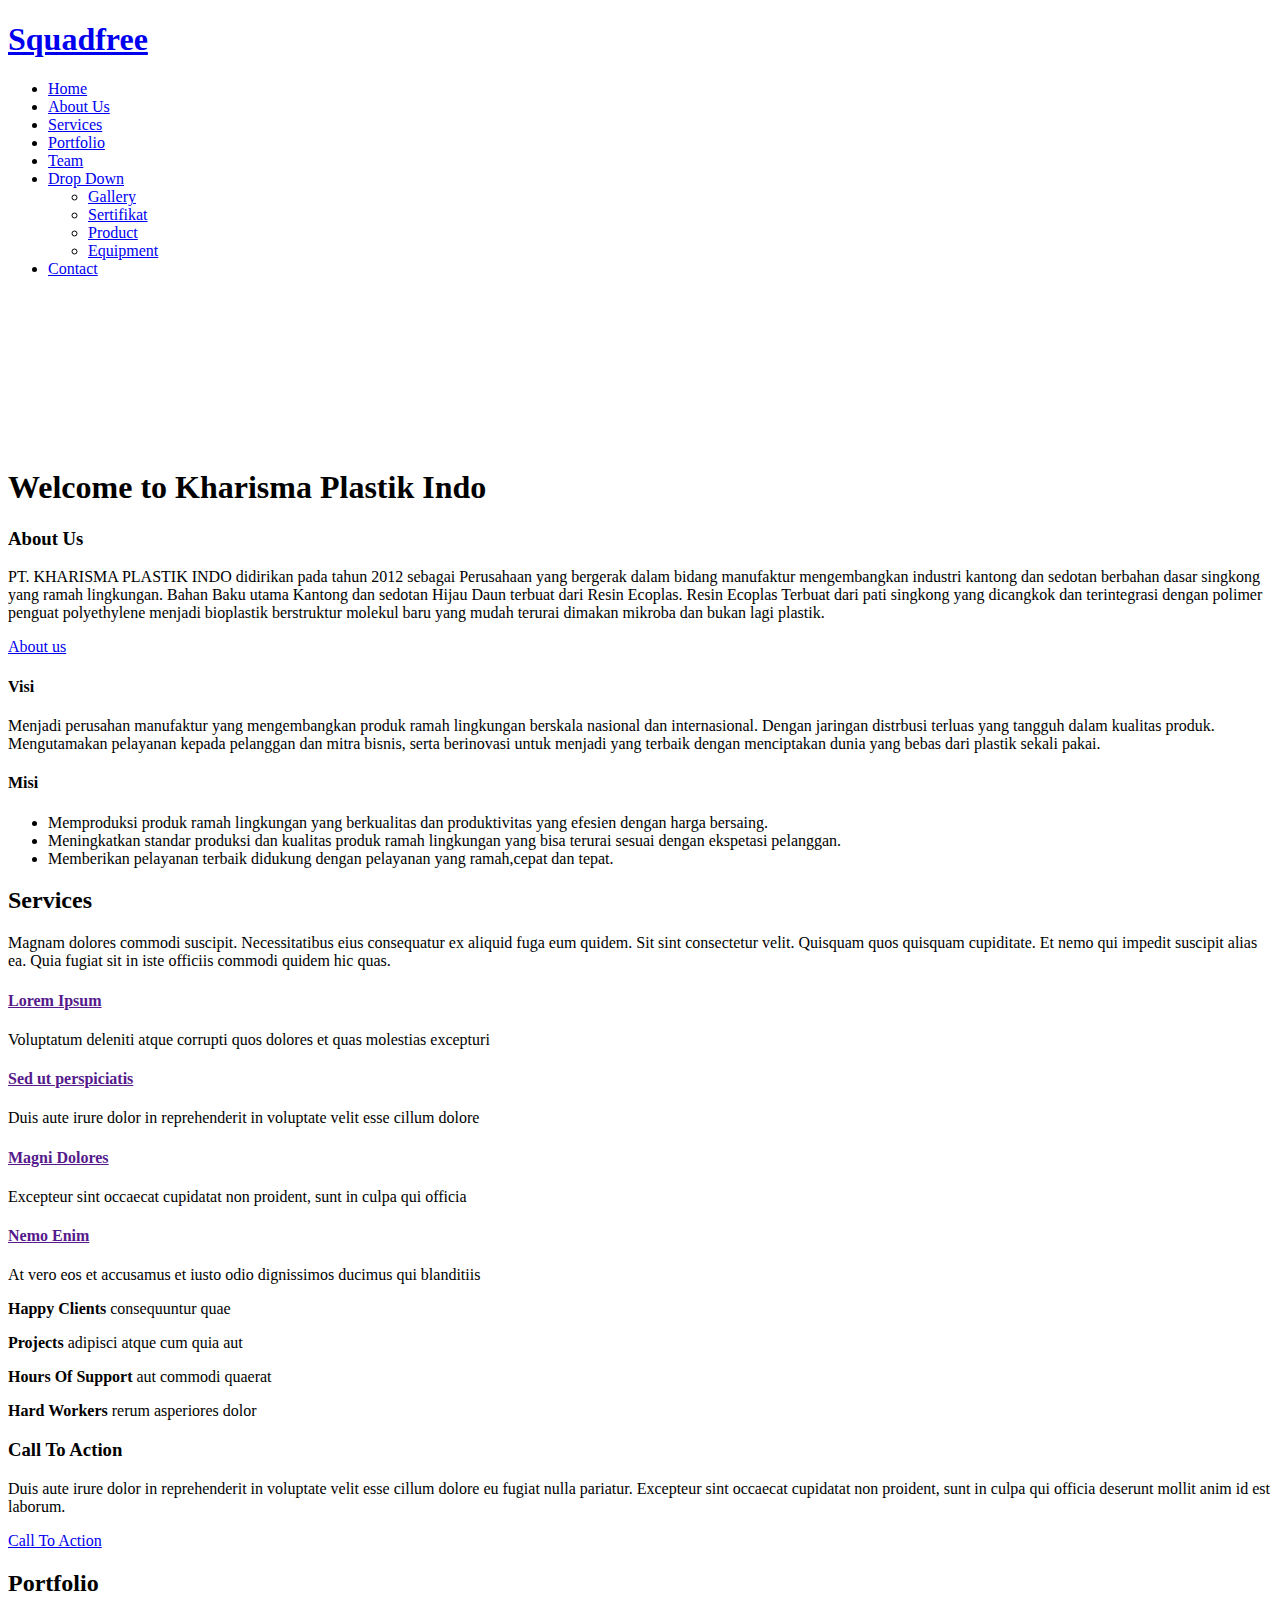
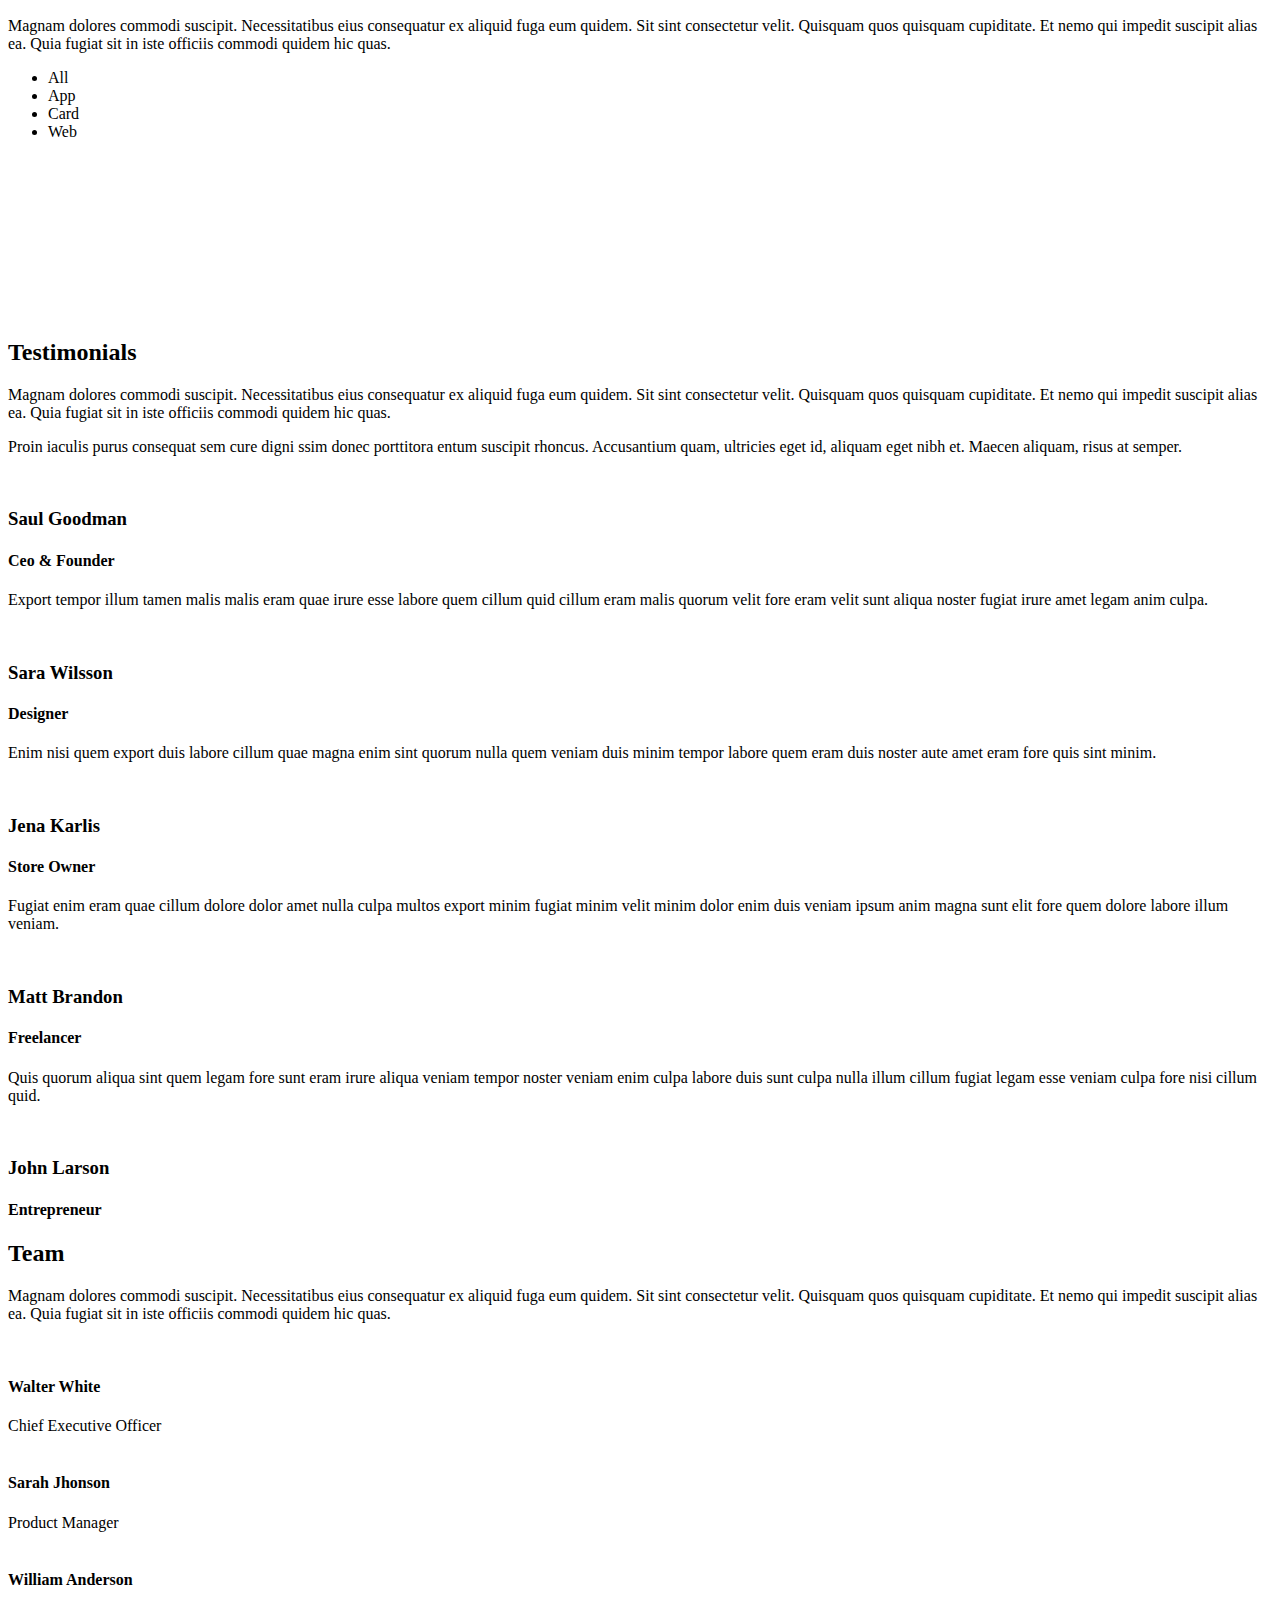
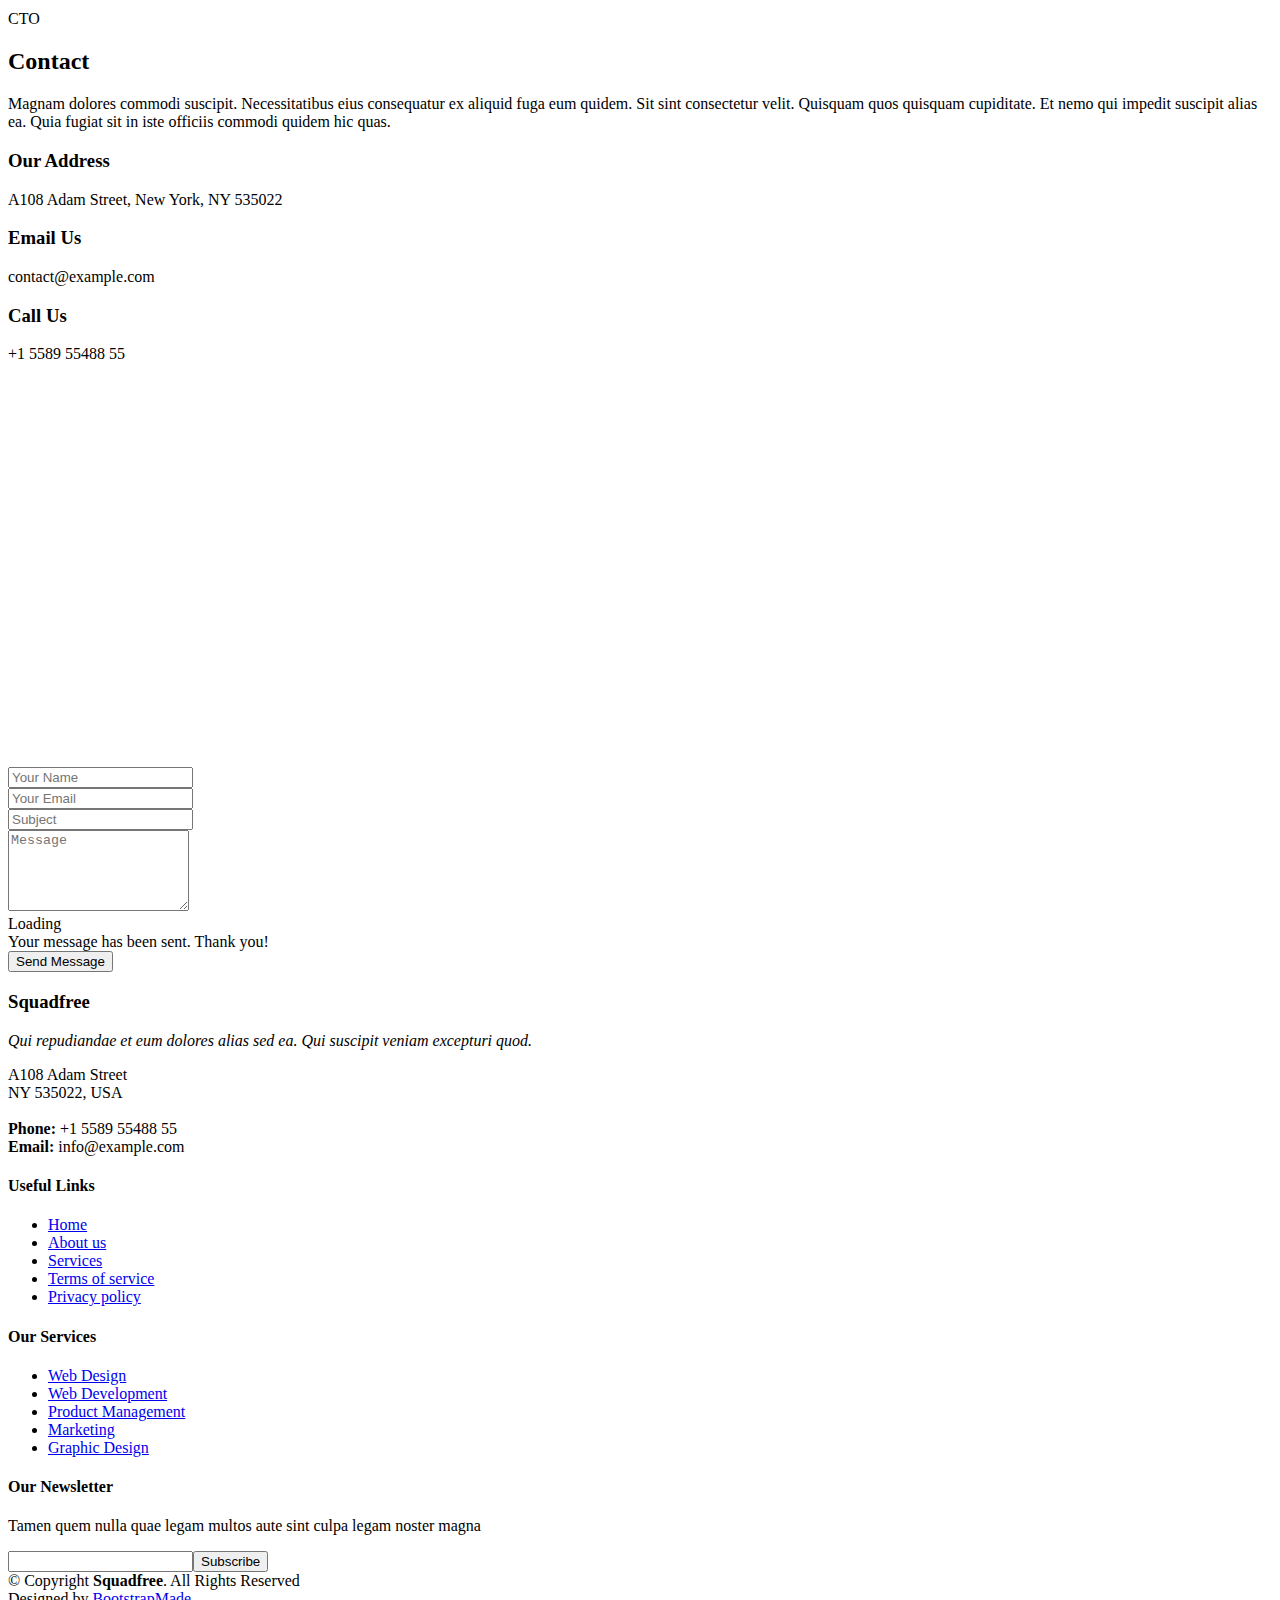
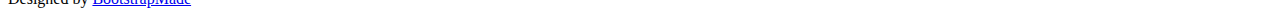
==== commit a83c3099: "add about us content" ====
--- a/index.html
+++ b/index.html
@@ -57,8 +57,8 @@
           <li><a class="nav-link scrollto" href="#team">Team</a></li>
           <li class="dropdown"><a href="#"><span>Drop Down</span> <i class="bi bi-chevron-down"></i></a>
             <ul>
-              <li><a href="#">Drop Down 1</a></li>
-              <li class="dropdown"><a href="#"><span>Deep Drop Down</span> <i class="bi bi-chevron-right"></i></a>
+              <li><a href="#">Gallery</a></li>
+              <!-- <li class="dropdown"><a href="#"><span>Deep Drop Down</span> <i class="bi bi-chevron-right"></i></a>
                 <ul>
                   <li><a href="#">Deep Drop Down 1</a></li>
                   <li><a href="#">Deep Drop Down 2</a></li>
@@ -66,13 +66,13 @@
                   <li><a href="#">Deep Drop Down 4</a></li>
                   <li><a href="#">Deep Drop Down 5</a></li>
                 </ul>
-              </li>
-              <li><a href="#">Drop Down 2</a></li>
-              <li><a href="#">Drop Down 3</a></li>
-              <li><a href="#">Drop Down 4</a></li>
+              </li> -->
+              <li><a href="#">Sertifikat</a></li>
+              <li><a href="#">Product</a></li>
+              <li><a href="#">Equipment</a></li>
             </ul>
           </li>
-          <li class="dropdown megamenu"><a href="#"><span>Mega Menu</span> <i class="bi bi-chevron-down"></i></a>
+          <!-- <li class="dropdown megamenu"><a href="#"><span>Mega Menu</span> <i class="bi bi-chevron-down"></i></a>
             <ul>
               <li>
                 <strong>Column 1</strong>
@@ -105,7 +105,7 @@
                 <a href="#">Column 5 link 3</a>
               </li>
             </ul>
-          </li>
+          </li> -->
           <li><a class="nav-link scrollto" href="#contact">Contact</a></li>
         </ul>
         <i class="bi bi-list mobile-nav-toggle"></i>
@@ -135,9 +135,9 @@
         <div class="row no-gutters">
           <div class="content col-xl-5 d-flex align-items-stretch" data-aos="fade-up">
             <div class="content">
-              <h3>Voluptatem dignissimos provident quasi</h3>
+              <h3>About Us</h3>
               <p>
-                Lorem ipsum dolor sit amet, consectetur adipiscing elit, sed do eiusmod tempor incididunt ut labore et dolore magna aliqua. Duis aute irure dolor in reprehenderit
+                PT. KHARISMA PLASTIK INDO didirikan pada tahun 2012 sebagai Perusahaan yang bergerak dalam bidang manufaktur mengembangkan industri kantong dan sedotan berbahan dasar singkong yang ramah lingkungan. Bahan Baku utama Kantong dan sedotan Hijau Daun terbuat dari Resin Ecoplas. Resin Ecoplas Terbuat dari pati singkong yang dicangkok dan terintegrasi dengan polimer penguat polyethylene menjadi bioplastik berstruktur molekul baru yang mudah terurai dimakan mikroba dan bukan lagi plastik.
               </p>
               <a href="#" class="about-btn">About us <i class="bx bx-chevron-right"></i></a>
             </div>
@@ -147,24 +147,28 @@
               <div class="row">
                 <div class="col-md-6 icon-box" data-aos="fade-up" data-aos-delay="100">
                   <i class="bx bx-receipt"></i>
-                  <h4>Corporis voluptates sit</h4>
-                  <p>Consequuntur sunt aut quasi enim aliquam quae harum pariatur laboris nisi ut aliquip</p>
+                  <h4>Visi</h4>
+                  <p>Menjadi perusahan manufaktur yang mengembangkan produk ramah lingkungan berskala nasional dan internasional. Dengan jaringan distrbusi terluas yang tangguh dalam kualitas produk. Mengutamakan pelayanan kepada pelanggan dan mitra bisnis, serta berinovasi untuk menjadi yang terbaik dengan menciptakan dunia yang bebas dari plastik sekali pakai.</p>
                 </div>
-                <div class="col-md-6 icon-box" data-aos="fade-up" data-aos-delay="200">
+                <!-- <div class="col-md-6 icon-box" data-aos="fade-up" data-aos-delay="200">
                   <i class="bx bx-cube-alt"></i>
                   <h4>Ullamco laboris nisi</h4>
                   <p>Excepteur sint occaecat cupidatat non proident, sunt in culpa qui officia deserunt</p>
-                </div>
+                </div> -->
                 <div class="col-md-6 icon-box" data-aos="fade-up" data-aos-delay="300">
                   <i class="bx bx-images"></i>
-                  <h4>Labore consequatur</h4>
-                  <p>Aut suscipit aut cum nemo deleniti aut omnis. Doloribus ut maiores omnis facere</p>
+                  <h4>Misi</h4>
+                  <ul>
+                    <li>Memproduksi produk ramah lingkungan yang berkualitas dan produktivitas yang efesien dengan harga bersaing.</li>
+                    <li>Meningkatkan standar produksi dan kualitas produk ramah lingkungan yang bisa terurai sesuai dengan ekspetasi pelanggan.</li>
+                    <li>Memberikan pelayanan terbaik didukung dengan pelayanan yang ramah,cepat dan tepat.</li>
+                  </ul>
                 </div>
-                <div class="col-md-6 icon-box" data-aos="fade-up" data-aos-delay="400">
+                <!-- <div class="col-md-6 icon-box" data-aos="fade-up" data-aos-delay="400">
                   <i class="bx bx-shield"></i>
                   <h4>Beatae veritatis</h4>
                   <p>Expedita veritatis consequuntur nihil tempore laudantium vitae denat pacta</p>
-                </div>
+                </div> -->
               </div>
             </div><!-- End .content-->
           </div>
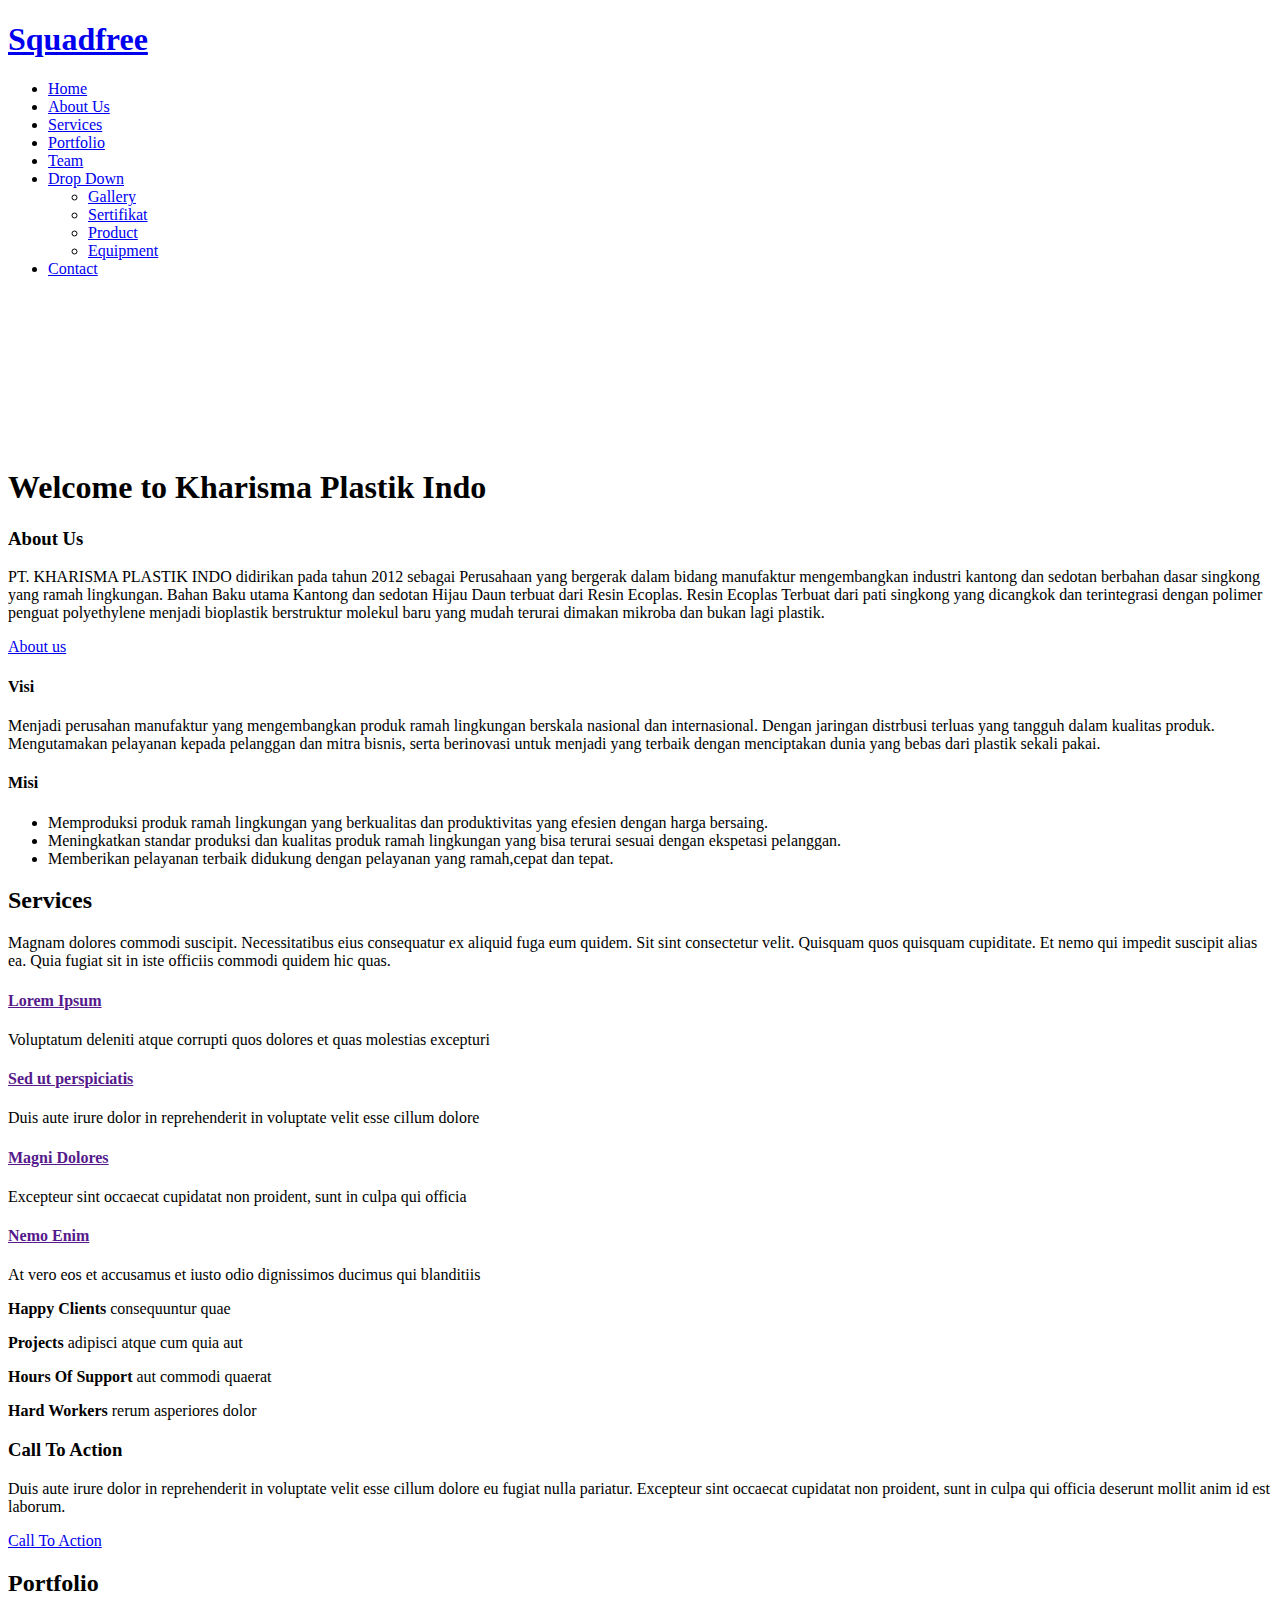
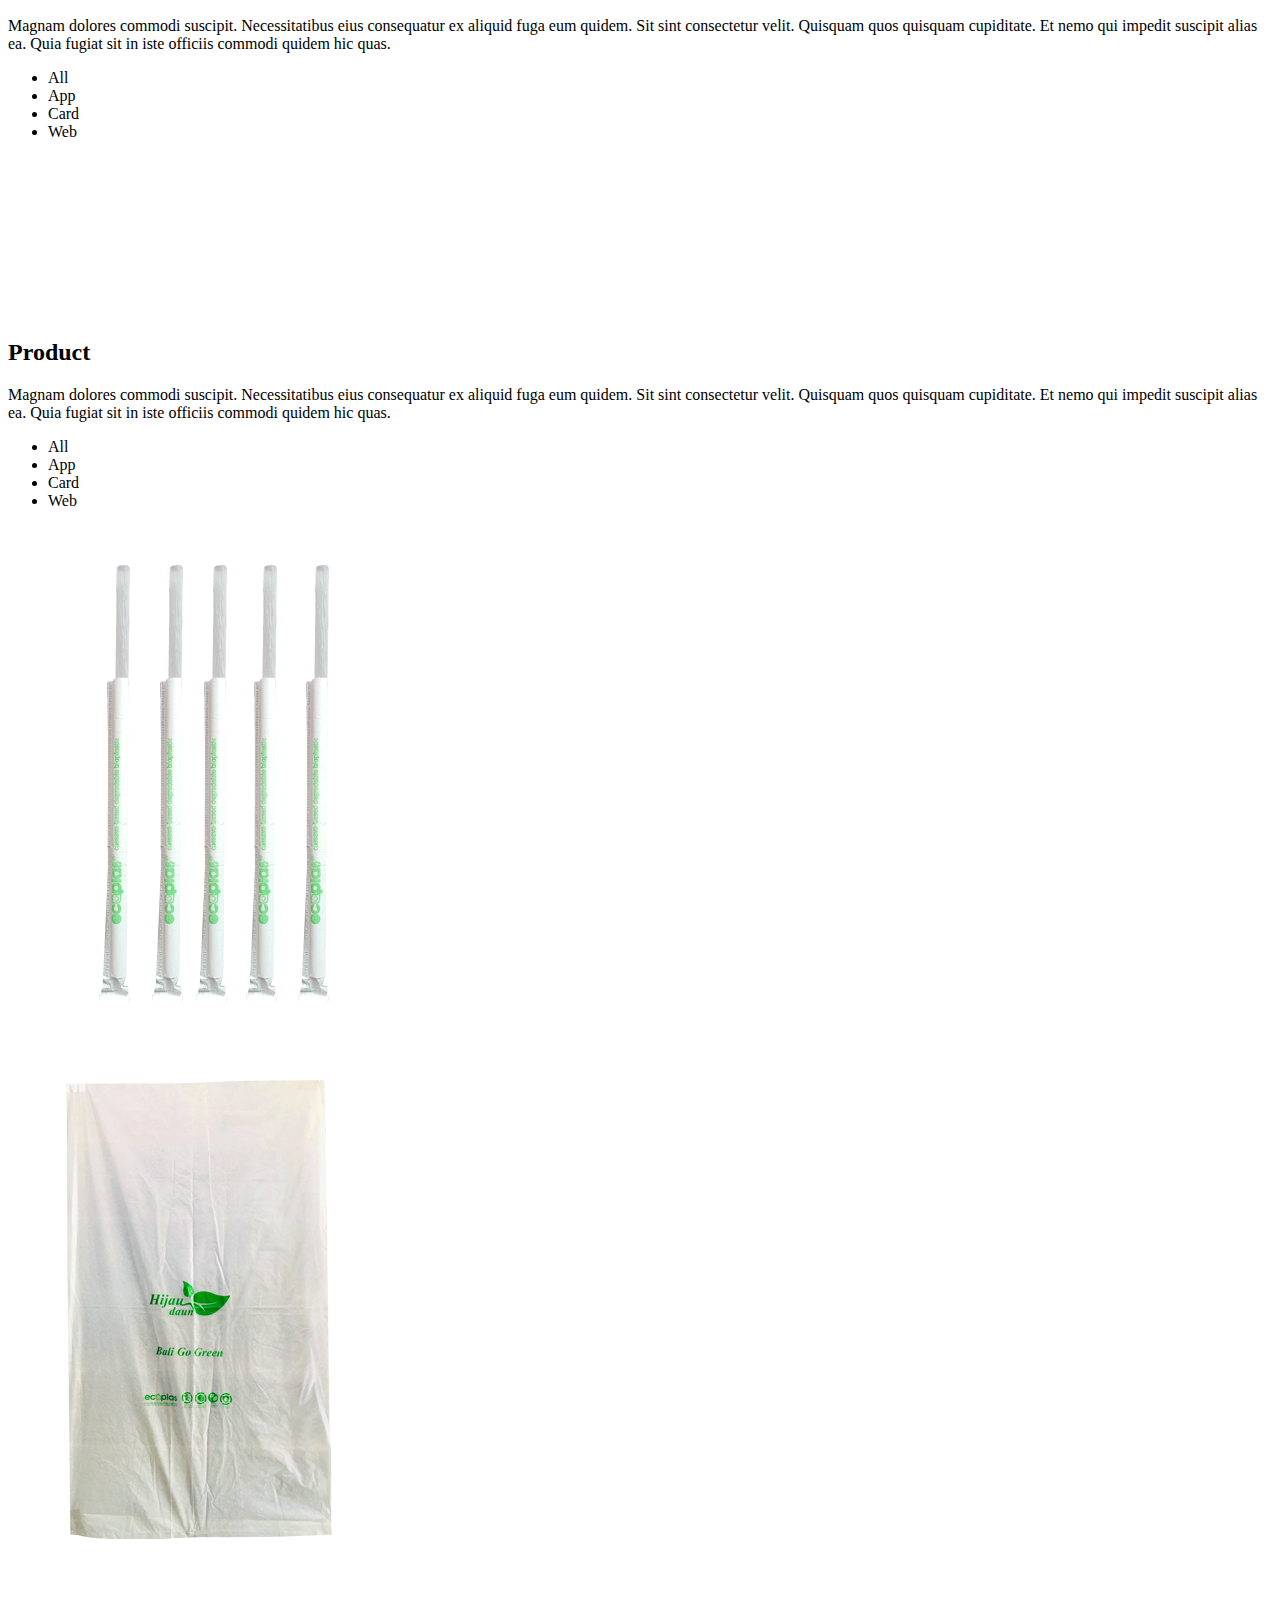
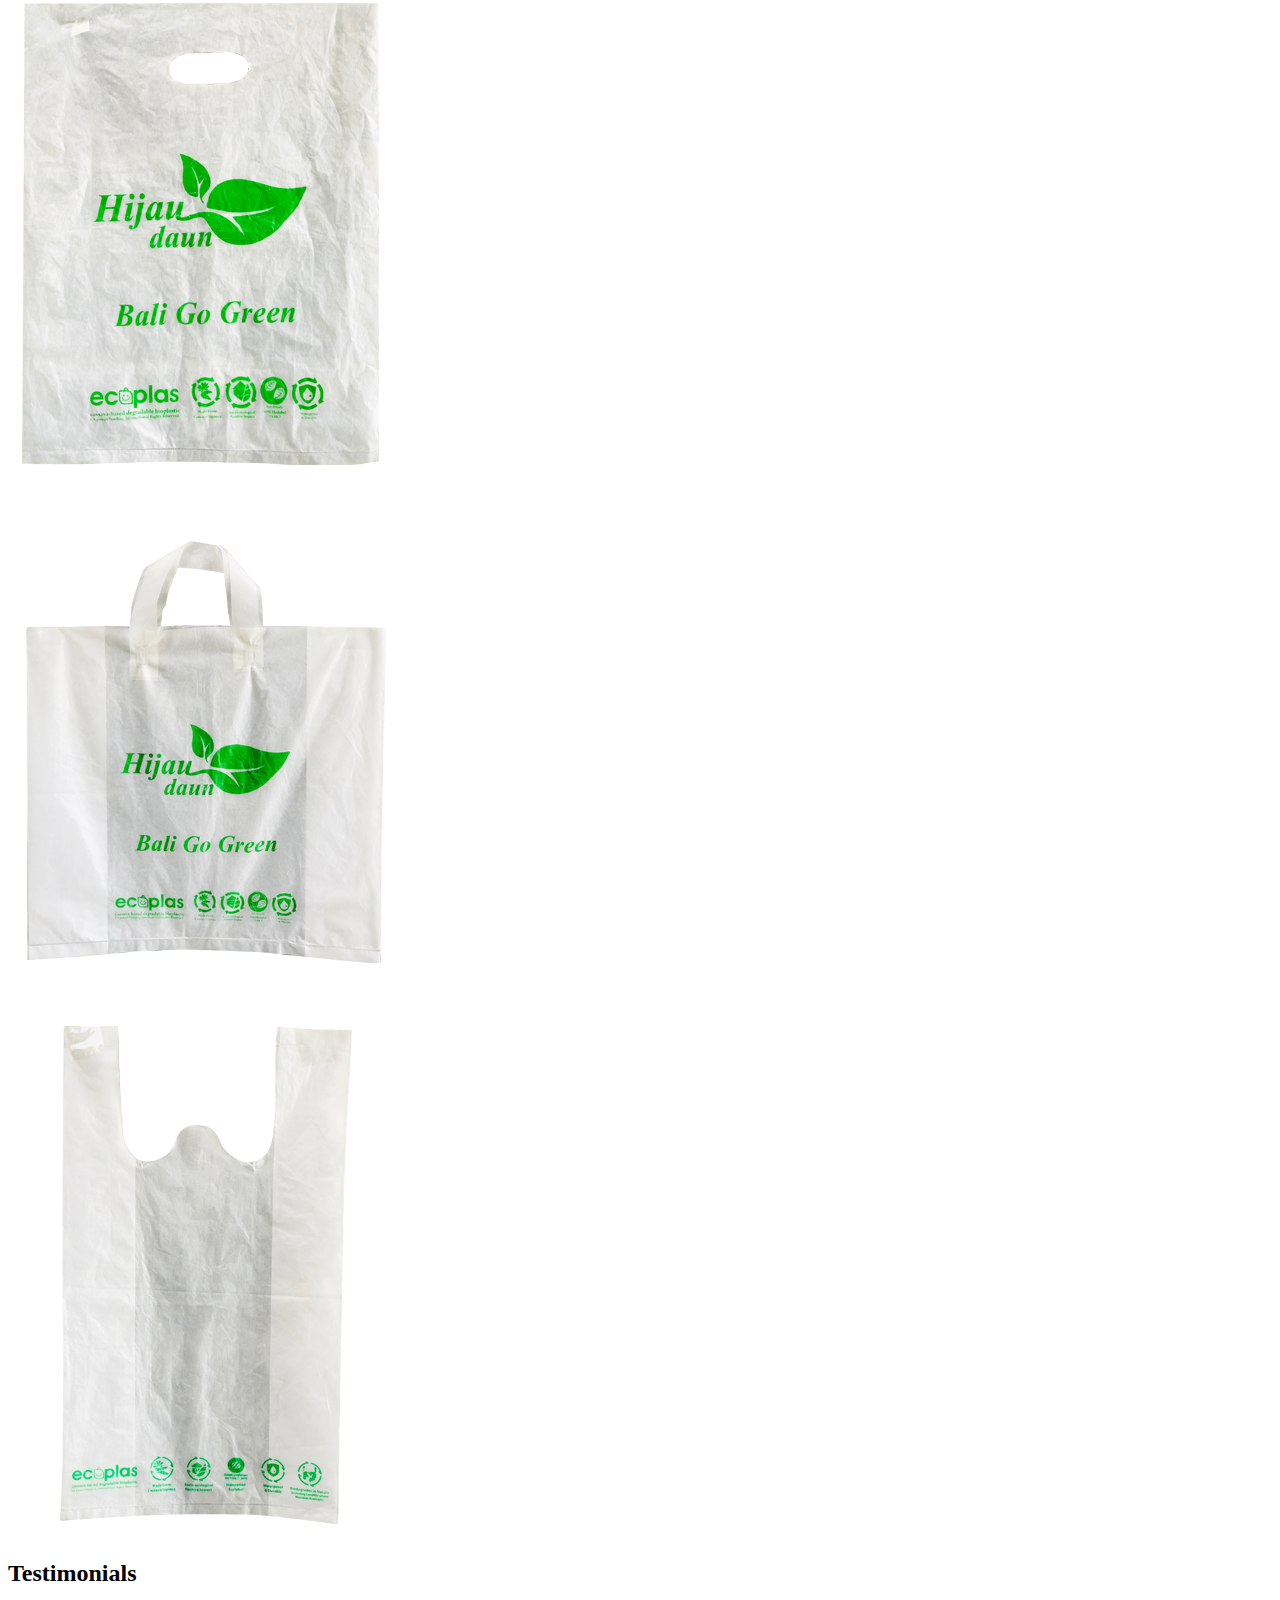
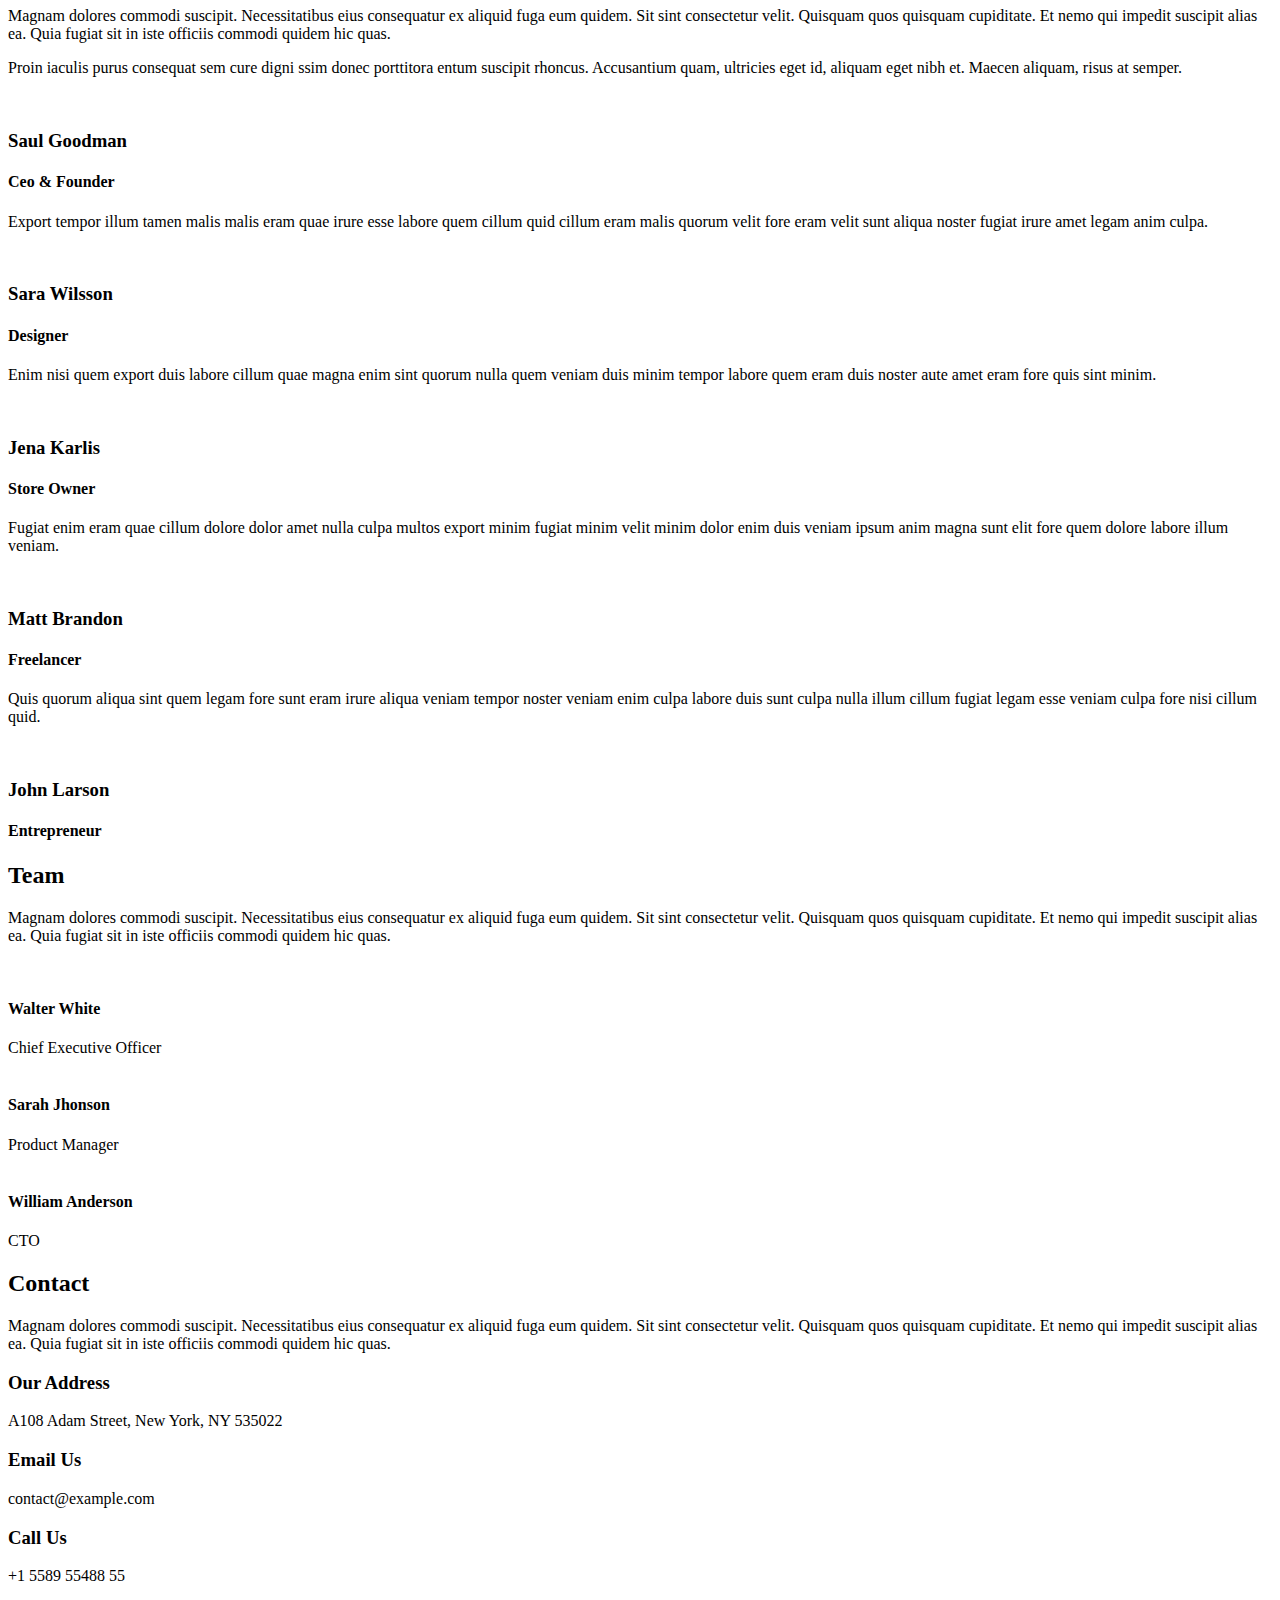
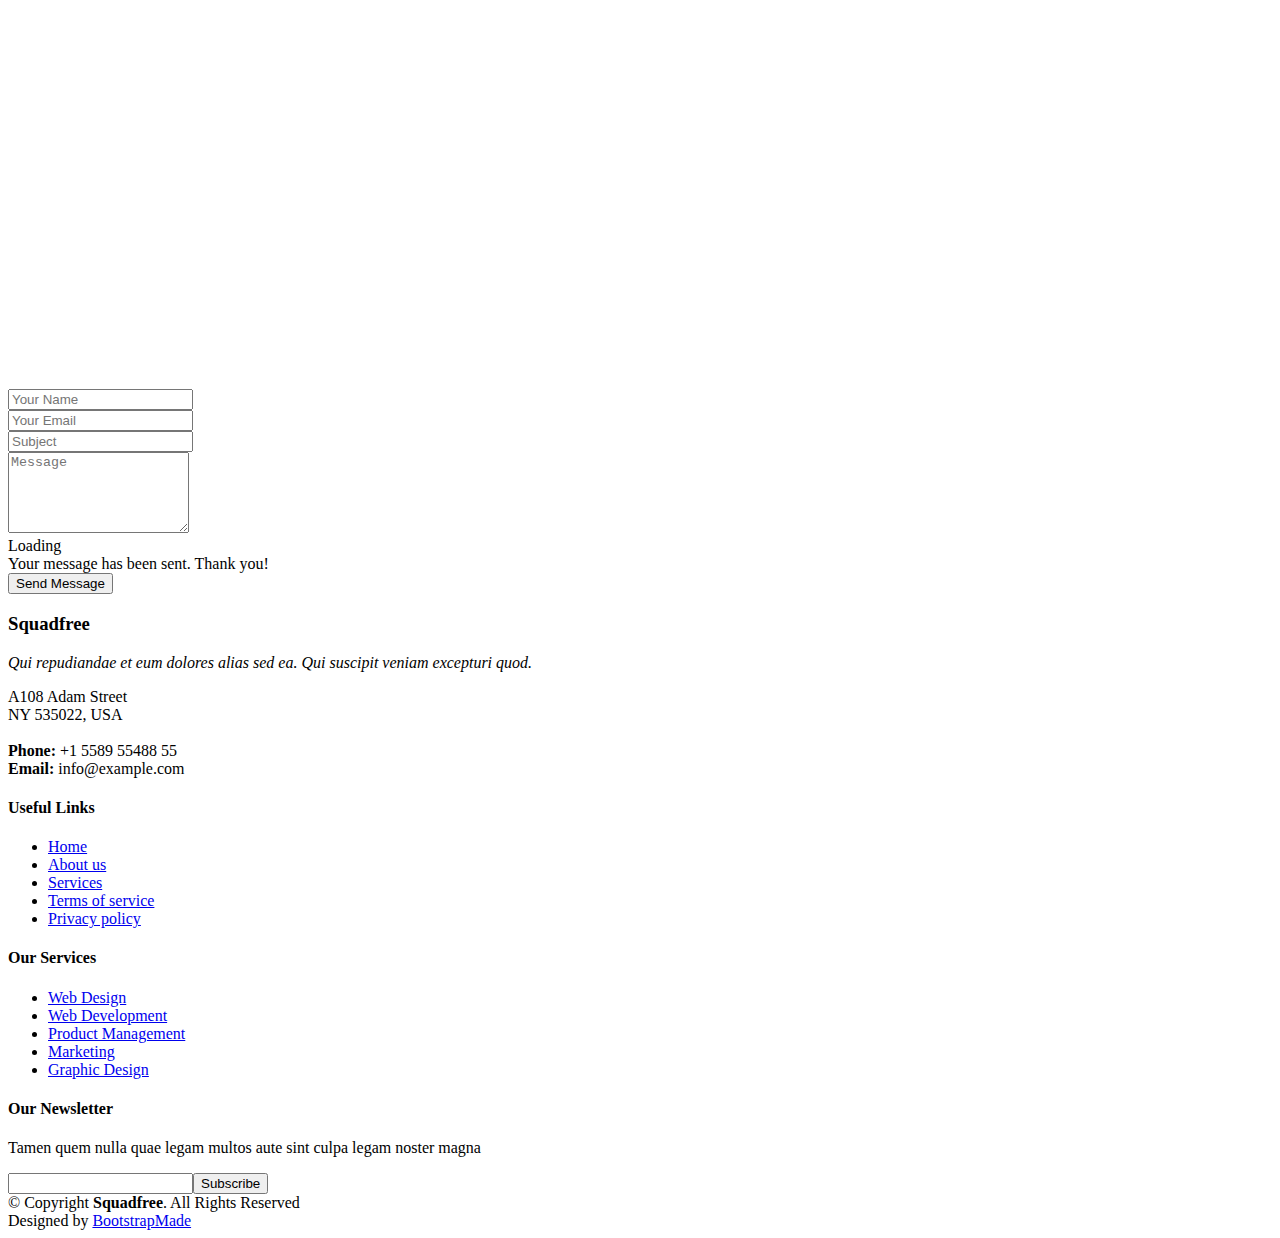
==== commit 98239ce9: "add assets image and product section" ====
--- a/index.html
+++ b/index.html
@@ -68,7 +68,7 @@
                 </ul>
               </li> -->
               <li><a href="#">Sertifikat</a></li>
-              <li><a href="#">Product</a></li>
+              <li><a href="#product">Product</a></li>
               <li><a href="#">Equipment</a></li>
             </ul>
           </li>
@@ -397,6 +397,82 @@
       </div>
     </section><!-- End Portfolio Section -->
 
+    <!-- ======= Product Section ======= -->
+    <section id="product" class="portfolio">
+      <div class="container">
+
+        <div class="section-title" data-aos="fade-in" data-aos-delay="100">
+          <h2>Product</h2>
+          <p>Magnam dolores commodi suscipit. Necessitatibus eius consequatur ex aliquid fuga eum quidem. Sit sint consectetur velit. Quisquam quos quisquam cupiditate. Et nemo qui impedit suscipit alias ea. Quia fugiat sit in iste officiis commodi quidem hic quas.</p>
+        </div>
+
+        <div class="row" data-aos="fade-in">
+          <div class="col-lg-12 d-flex justify-content-center">
+            <ul id="portfolio-flters">
+              <li data-filter="*" class="filter-active">All</li>
+              <li data-filter=".filter-app">App</li>
+              <li data-filter=".filter-card">Card</li>
+              <li data-filter=".filter-web">Web</li>
+            </ul>
+          </div>
+        </div>
+
+        <div class="row portfolio-container" data-aos="fade-up">
+
+          <div class="col-lg-4 col-md-6 portfolio-item filter-app">
+            <div class="portfolio-wrap">
+              <img src="assets/img/photo-produk-kpi/Straw.png" class="img-fluid" alt="">
+              <div class="portfolio-links">
+                <a href="assets/img/photo-produk-kpi/Straw.png" data-gallery="portfolioGallery" class="portfolio-lightbox" title="App 1"><i class="bx bx-plus"></i></a>
+                <a href="portfolio-details.html" title="More Details"><i class="bx bx-link"></i></a>
+              </div>
+            </div>
+          </div>
+
+          <div class="col-lg-4 col-md-6 portfolio-item filter-web">
+            <div class="portfolio-wrap">
+              <img src="assets/img/photo-produk-kpi/Grabage-Bag.png" class="img-fluid" alt="">
+              <div class="portfolio-links">
+                <a href="assets/img/photo-produk-kpi/Grabage-Bag.png" data-gallery="portfolioGallery" class="portfolio-lightbox" title="Web 3"><i class="bx bx-plus"></i></a>
+                <a href="portfolio-details.html" title="More Details"><i class="bx bx-link"></i></a>
+              </div>
+            </div>
+          </div>
+
+          <div class="col-lg-4 col-md-6 portfolio-item filter-app">
+            <div class="portfolio-wrap">
+              <img src="assets/img/photo-produk-kpi/Oval-Shopping-Bag.png" class="img-fluid" alt="">
+              <div class="portfolio-links">
+                <a href="assets/img/photo-produk-kpi/Oval-Shopping-Bag.png" data-gallery="portfolioGallery" class="portfolio-lightbox" title="App 2"><i class="bx bx-plus"></i></a>
+                <a href="portfolio-details.html" title="More Details"><i class="bx bx-link"></i></a>
+              </div>
+            </div>
+          </div>
+
+          <div class="col-lg-4 col-md-6 portfolio-item filter-card">
+            <div class="portfolio-wrap">
+              <img src="assets/img/photo-produk-kpi/Handel-Shopping-Bag.png" class="img-fluid" alt="">
+              <div class="portfolio-links">
+                <a href="assets/img/photo-produk-kpi/Handel-Shopping-Bag.png" data-gallery="portfolioGallery" class="portfolio-lightbox" title="Card 2"><i class="bx bx-plus"></i></a>
+                <a href="portfolio-details.html" title="More Details"><i class="bx bx-link"></i></a>
+              </div>
+            </div>
+          </div>
+
+          <div class="col-lg-4 col-md-6 portfolio-item filter-web">
+            <div class="portfolio-wrap">
+              <img src="assets/img/photo-produk-kpi/T-Shirt-Shopping-Bag.png" class="img-fluid" alt="">
+              <div class="portfolio-links">
+                <a href="assets/img/photo-produk-kpi/T-Shirt-Shopping-Bag.png" data-gallery="portfolioGallery" class="portfolio-lightbox" title="Web 2"><i class="bx bx-plus"></i></a>
+                <a href="portfolio-details.html" title="More Details"><i class="bx bx-link"></i></a>
+              </div>
+            </div>
+          </div>
+        </div>
+
+      </div>
+    </section><!-- End Product Section -->
+
     <!-- ======= Testimonials Section ======= -->
     <section id="testimonials" class="testimonials section-bg">
       <div class="container">
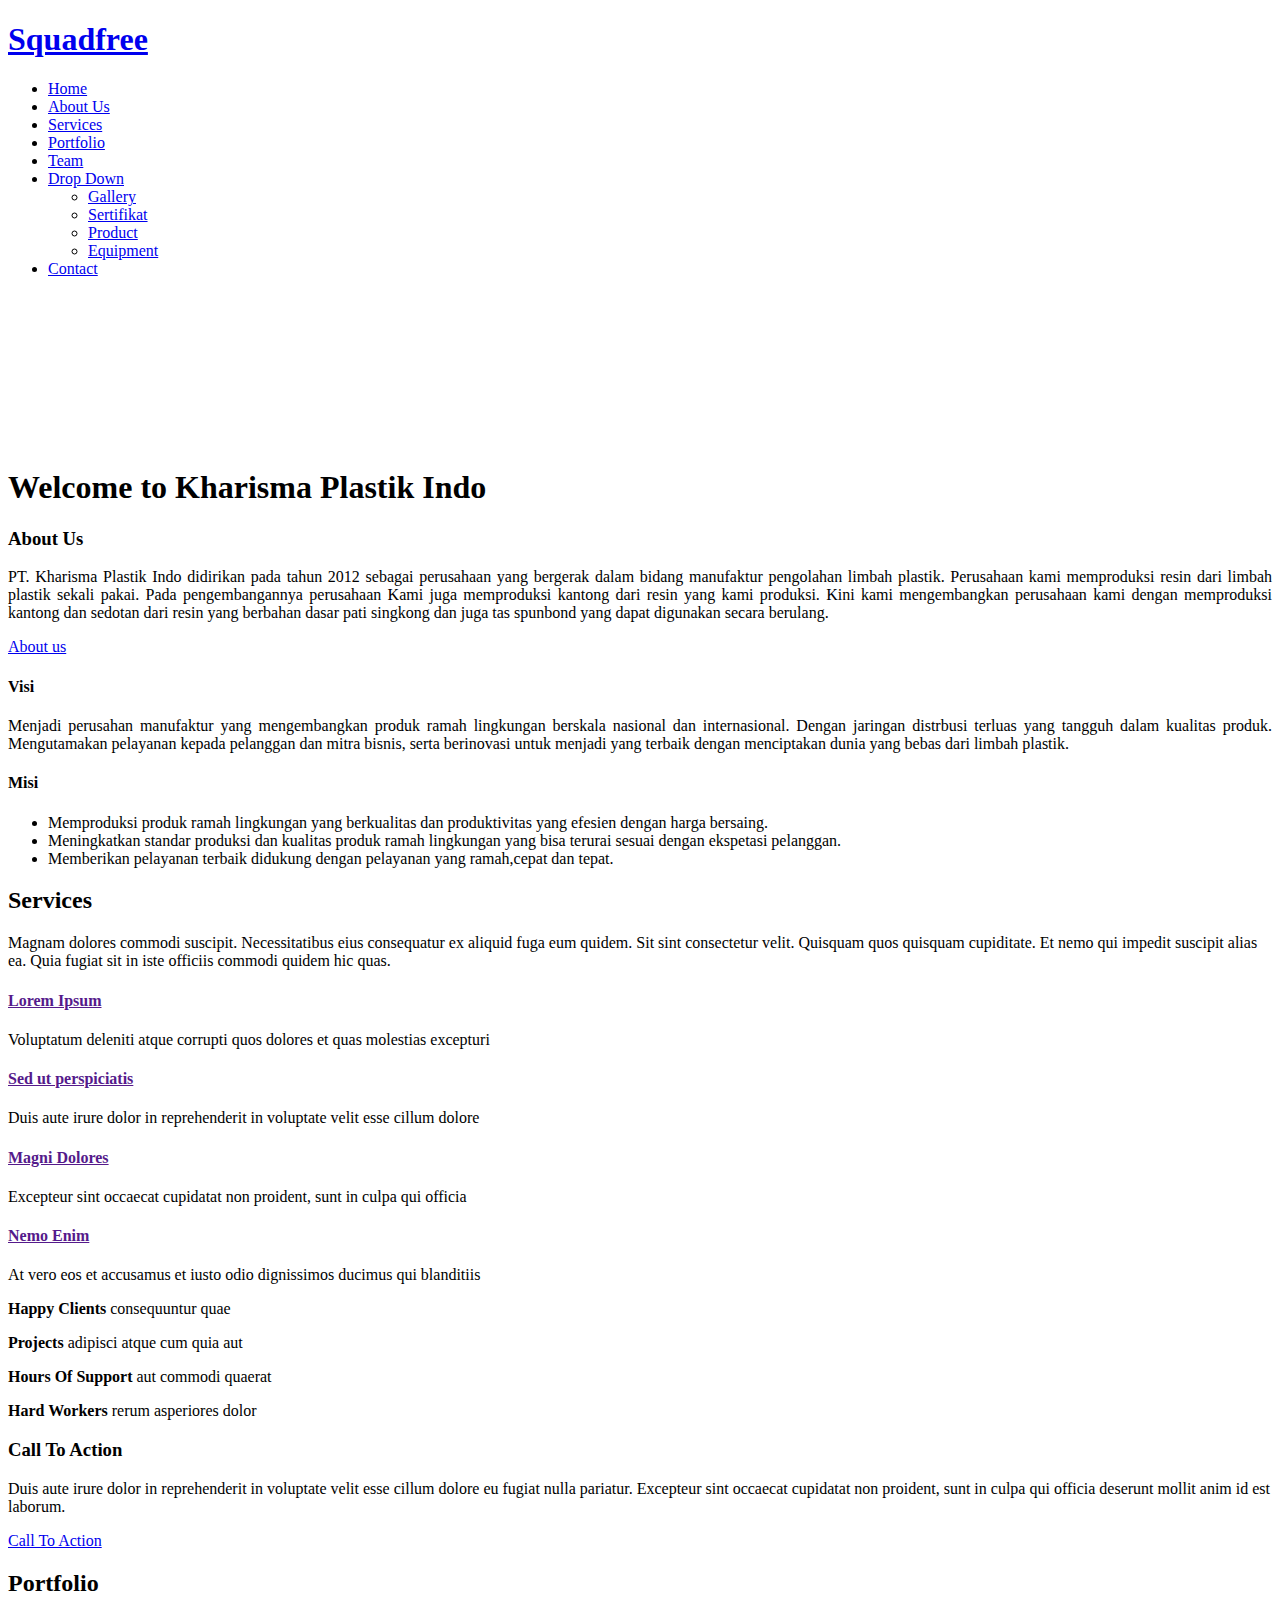
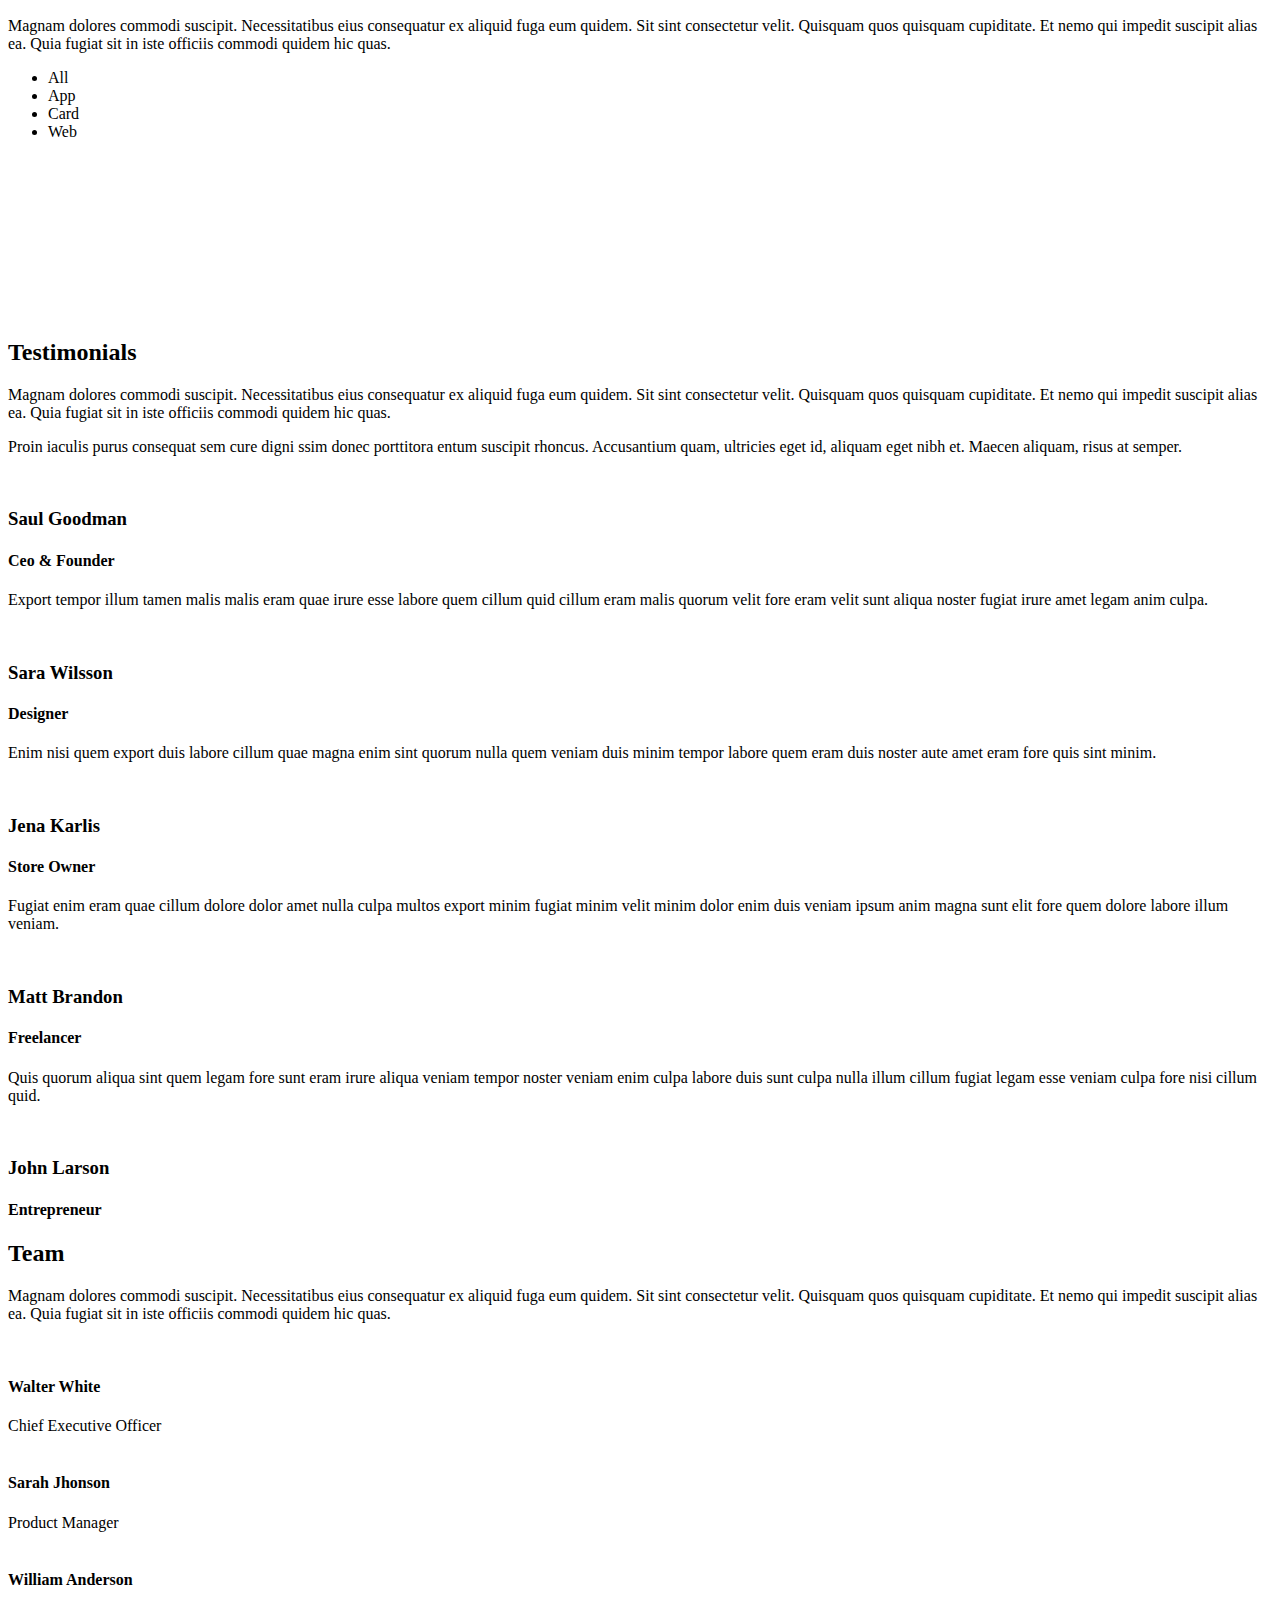
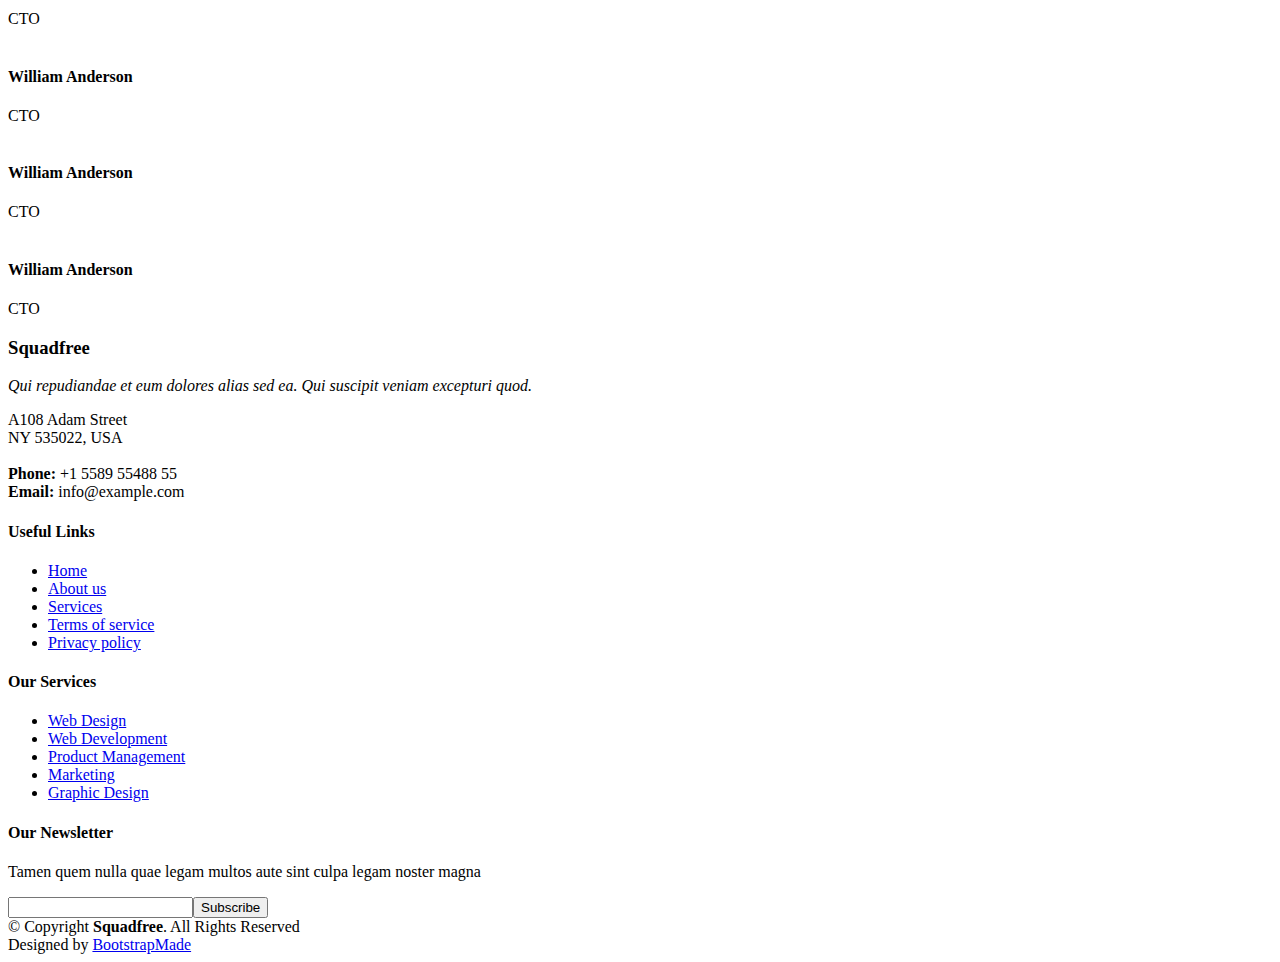
==== commit adba0dca: "Update index.html" ====
--- a/index.html
+++ b/index.html
@@ -50,62 +50,19 @@
 
       <nav id="navbar" class="navbar">
         <ul>
-          <li><a class="nav-link scrollto active" href="#hero">Home</a></li>
+          <li><a class="nav-link scrollto active" href="index.html">Home</a></li>
           <li><a class="nav-link scrollto" href="#about">About Us</a></li>
           <li><a class="nav-link scrollto" href="#services">Services</a></li>
           <li><a class="nav-link scrollto" href="#portfolio">Portfolio</a></li>
           <li><a class="nav-link scrollto" href="#team">Team</a></li>
           <li class="dropdown"><a href="#"><span>Drop Down</span> <i class="bi bi-chevron-down"></i></a>
             <ul>
-              <li><a href="#">Gallery</a></li>
-              <!-- <li class="dropdown"><a href="#"><span>Deep Drop Down</span> <i class="bi bi-chevron-right"></i></a>
-                <ul>
-                  <li><a href="#">Deep Drop Down 1</a></li>
-                  <li><a href="#">Deep Drop Down 2</a></li>
-                  <li><a href="#">Deep Drop Down 3</a></li>
-                  <li><a href="#">Deep Drop Down 4</a></li>
-                  <li><a href="#">Deep Drop Down 5</a></li>
-                </ul>
-              </li> -->
-              <li><a href="#">Sertifikat</a></li>
-              <li><a href="#product">Product</a></li>
-              <li><a href="#">Equipment</a></li>
+              <li><a href="gallery.html">Gallery</a></li>
+              <li><a href="sertifikat.html">Sertifikat</a></li>
+              <li><a href="product.html">Product</a></li>
+              <li><a href="equipment.html">Equipment</a></li>
             </ul>
           </li>
-          <!-- <li class="dropdown megamenu"><a href="#"><span>Mega Menu</span> <i class="bi bi-chevron-down"></i></a>
-            <ul>
-              <li>
-                <strong>Column 1</strong>
-                <a href="#">Column 1 link 1</a>
-                <a href="#">Column 1 link 2</a>
-                <a href="#">Column 1 link 3</a>
-              </li>
-              <li>
-                <strong>Column 2</strong>
-                <a href="#">Column 2 link 1</a>
-                <a href="#">Column 2 link 2</a>
-                <a href="#">Column 3 link 3</a>
-              </li>
-              <li>
-                <strong>Column 3</strong>
-                <a href="#">Column 3 link 1</a>
-                <a href="#">Column 3 link 2</a>
-                <a href="#">Column 3 link 3</a>
-              </li>
-              <li>
-                <strong>Column 4</strong>
-                <a href="#">Column 4 link 1</a>
-                <a href="#">Column 4 link 2</a>
-                <a href="#">Column 4 link 3</a>
-              </li>
-              <li>
-                <strong>Column 5</strong>
-                <a href="#">Column 5 link 1</a>
-                <a href="#">Column 5 link 2</a>
-                <a href="#">Column 5 link 3</a>
-              </li>
-            </ul>
-          </li> -->
           <li><a class="nav-link scrollto" href="#contact">Contact</a></li>
         </ul>
         <i class="bi bi-list mobile-nav-toggle"></i>
@@ -134,21 +91,22 @@
 
         <div class="row no-gutters">
           <div class="content col-xl-5 d-flex align-items-stretch" data-aos="fade-up">
-            <div class="content">
+            <div class="content" style="text-align: justify;">
               <h3>About Us</h3>
               <p>
-                PT. KHARISMA PLASTIK INDO didirikan pada tahun 2012 sebagai Perusahaan yang bergerak dalam bidang manufaktur mengembangkan industri kantong dan sedotan berbahan dasar singkong yang ramah lingkungan. Bahan Baku utama Kantong dan sedotan Hijau Daun terbuat dari Resin Ecoplas. Resin Ecoplas Terbuat dari pati singkong yang dicangkok dan terintegrasi dengan polimer penguat polyethylene menjadi bioplastik berstruktur molekul baru yang mudah terurai dimakan mikroba dan bukan lagi plastik.
+                PT. Kharisma Plastik Indo didirikan pada tahun 2012 sebagai perusahaan yang bergerak dalam bidang manufaktur pengolahan limbah plastik. Perusahaan kami memproduksi resin dari limbah plastik sekali pakai. Pada pengembangannya perusahaan Kami juga memproduksi kantong dari resin yang kami produksi. Kini kami mengembangkan perusahaan kami dengan memproduksi kantong dan sedotan dari resin yang berbahan dasar pati singkong dan juga tas spunbond yang dapat digunakan secara berulang.
+
               </p>
               <a href="#" class="about-btn">About us <i class="bx bx-chevron-right"></i></a>
             </div>
           </div>
           <div class="col-xl-7 d-flex align-items-stretch">
             <div class="icon-boxes d-flex flex-column justify-content-center">
-              <div class="row">
+              <div class="row" style="text-align: justify;">
                 <div class="col-md-6 icon-box" data-aos="fade-up" data-aos-delay="100">
                   <i class="bx bx-receipt"></i>
                   <h4>Visi</h4>
-                  <p>Menjadi perusahan manufaktur yang mengembangkan produk ramah lingkungan berskala nasional dan internasional. Dengan jaringan distrbusi terluas yang tangguh dalam kualitas produk. Mengutamakan pelayanan kepada pelanggan dan mitra bisnis, serta berinovasi untuk menjadi yang terbaik dengan menciptakan dunia yang bebas dari plastik sekali pakai.</p>
+                  <p>Menjadi perusahan manufaktur yang mengembangkan produk ramah lingkungan berskala nasional dan internasional. Dengan jaringan distrbusi terluas yang tangguh dalam kualitas produk. Mengutamakan pelayanan kepada pelanggan dan mitra bisnis, serta berinovasi untuk menjadi yang terbaik dengan menciptakan dunia yang bebas dari limbah plastik.</p>
                 </div>
                 <!-- <div class="col-md-6 icon-box" data-aos="fade-up" data-aos-delay="200">
                   <i class="bx bx-cube-alt"></i>
@@ -398,7 +356,7 @@
     </section><!-- End Portfolio Section -->
 
     <!-- ======= Product Section ======= -->
-    <section id="product" class="portfolio">
+    <!-- <section id="product" class="portfolio">
       <div class="container">
 
         <div class="section-title" data-aos="fade-in" data-aos-delay="100">
@@ -471,7 +429,8 @@
         </div>
 
       </div>
-    </section><!-- End Product Section -->
+    </section> -->
+    <!-- End Product Section -->
 
     <!-- ======= Testimonials Section ======= -->
     <section id="testimonials" class="testimonials section-bg">
@@ -492,7 +451,7 @@
                   Proin iaculis purus consequat sem cure digni ssim donec porttitora entum suscipit rhoncus. Accusantium quam, ultricies eget id, aliquam eget nibh et. Maecen aliquam, risus at semper.
                   <i class="bx bxs-quote-alt-right quote-icon-right"></i>
                 </p>
-                <img src="assets/img/testimonials/testimonials-1.jpg" class="testimonial-img" alt="">
+                <img src="./logoclient/Abunawas Bali.jpg" class="testimonial-img" alt="">
                 <h3>Saul Goodman</h3>
                 <h4>Ceo &amp; Founder</h4>
               </div>
@@ -505,7 +464,7 @@
                   Export tempor illum tamen malis malis eram quae irure esse labore quem cillum quid cillum eram malis quorum velit fore eram velit sunt aliqua noster fugiat irure amet legam anim culpa.
                   <i class="bx bxs-quote-alt-right quote-icon-right"></i>
                 </p>
-                <img src="assets/img/testimonials/testimonials-2.jpg" class="testimonial-img" alt="">
+                <img src="./logoclient/Logo Kempinski Bali.jpg" class="testimonial-img" alt="">
                 <h3>Sara Wilsson</h3>
                 <h4>Designer</h4>
               </div>
@@ -518,7 +477,7 @@
                   Enim nisi quem export duis labore cillum quae magna enim sint quorum nulla quem veniam duis minim tempor labore quem eram duis noster aute amet eram fore quis sint minim.
                   <i class="bx bxs-quote-alt-right quote-icon-right"></i>
                 </p>
-                <img src="assets/img/testimonials/testimonials-3.jpg" class="testimonial-img" alt="">
+                <img src="./logoclient/Logo Palmila Bali.png" class="testimonial-img" alt="">
                 <h3>Jena Karlis</h3>
                 <h4>Store Owner</h4>
               </div>
@@ -531,7 +490,7 @@
                   Fugiat enim eram quae cillum dolore dolor amet nulla culpa multos export minim fugiat minim velit minim dolor enim duis veniam ipsum anim magna sunt elit fore quem dolore labore illum veniam.
                   <i class="bx bxs-quote-alt-right quote-icon-right"></i>
                 </p>
-                <img src="assets/img/testimonials/testimonials-4.jpg" class="testimonial-img" alt="">
+                <img src="./logoclient/Logo W hotel Bali.png" class="testimonial-img" alt="">
                 <h3>Matt Brandon</h3>
                 <h4>Freelancer</h4>
               </div>
@@ -570,7 +529,7 @@
 
           <div class="col-lg-4 col-md-6">
             <div class="member" data-aos="fade-up">
-              <div class="pic"><img src="assets/img/team/team-1.jpg" class="img-fluid" alt=""></div>
+              <div class="pic"><img src="./drive-download-20240509T044657Z-001/Tim Jakarta 1.png" class="img-fluid" alt=""></div>
               <div class="member-info">
                 <h4>Walter White</h4>
                 <span>Chief Executive Officer</span>
@@ -586,7 +545,7 @@
 
           <div class="col-lg-4 col-md-6">
             <div class="member" data-aos="fade-up" data-aos-delay="150">
-              <div class="pic"><img src="assets/img/team/team-2.jpg" class="img-fluid" alt=""></div>
+              <div class="pic"><img src="./drive-download-20240509T044657Z-001/Tim Jakarta 2.png" class="img-fluid" alt=""></div>
               <div class="member-info">
                 <h4>Sarah Jhonson</h4>
                 <span>Product Manager</span>
@@ -602,7 +561,7 @@
 
           <div class="col-lg-4 col-md-6">
             <div class="member" data-aos="fade-up" data-aos-delay="300">
-              <div class="pic"><img src="assets/img/team/team-3.jpg" class="img-fluid" alt=""></div>
+              <div class="pic"><img src="./drive-download-20240509T044657Z-001/Tim Jakarta 3.png" class="img-fluid" alt=""></div>
               <div class="member-info">
                 <h4>William Anderson</h4>
                 <span>CTO</span>
@@ -615,83 +574,56 @@
               </div>
             </div>
           </div>
+          <div class="col-lg-4 col-md-6">
+            <div class="member" data-aos="fade-up" data-aos-delay="300">
+              <div class="pic"><img src="./drive-download-20240509T044657Z-001/Tim Jakarta 4.png" class="img-fluid" alt=""></div>
+              <div class="member-info">
+                <h4>William Anderson</h4>
+                <span>CTO</span>
+                <div class="social">
+                  <a href=""><i class="bi bi-twitter"></i></a>
+                  <a href=""><i class="bi bi-facebook"></i></a>
+                  <a href=""><i class="bi bi-instagram"></i></a>
+                  <a href=""><i class="bi bi-linkedin"></i></a>
+                </div>
+              </div>
+            </div>
+          </div>
+          <div class="col-lg-4 col-md-6">
+            <div class="member" data-aos="fade-up" data-aos-delay="300">
+              <div class="pic"><img src="./drive-download-20240509T044657Z-001/Tim Jakarta 5.png" class="img-fluid" alt=""></div>
+              <div class="member-info">
+                <h4>William Anderson</h4>
+                <span>CTO</span>
+                <div class="social">
+                  <a href=""><i class="bi bi-twitter"></i></a>
+                  <a href=""><i class="bi bi-facebook"></i></a>
+                  <a href=""><i class="bi bi-instagram"></i></a>
+                  <a href=""><i class="bi bi-linkedin"></i></a>
+                </div>
+              </div>
+            </div>
+          </div>
+          <div class="col-lg-4 col-md-6">
+            <div class="member" data-aos="fade-up" data-aos-delay="300">
+              <div class="pic"><img src="./drive-download-20240509T044657Z-001/Tim Jakarta 6.png" class="img-fluid" alt=""></div>
+              <div class="member-info">
+                <h4>William Anderson</h4>
+                <span>CTO</span>
+                <div class="social">
+                  <a href=""><i class="bi bi-twitter"></i></a>
+                  <a href=""><i class="bi bi-facebook"></i></a>
+                  <a href=""><i class="bi bi-instagram"></i></a>
+                  <a href=""><i class="bi bi-linkedin"></i></a>
+                </div>
+              </div>
+            </div>
+          </div>
 
         </div>
 
       </div>
     </section><!-- End Team Section -->
-
-    <!-- ======= Contact Section ======= -->
-    <section id="contact" class="contact section-bg">
-      <div class="container" data-aos="fade-up">
-
-        <div class="section-title">
-          <h2>Contact</h2>
-          <p>Magnam dolores commodi suscipit. Necessitatibus eius consequatur ex aliquid fuga eum quidem. Sit sint consectetur velit. Quisquam quos quisquam cupiditate. Et nemo qui impedit suscipit alias ea. Quia fugiat sit in iste officiis commodi quidem hic quas.</p>
-        </div>
-
-        <div class="row">
-          <div class="col-lg-6">
-            <div class="info-box mb-4">
-              <i class="bx bx-map"></i>
-              <h3>Our Address</h3>
-              <p>A108 Adam Street, New York, NY 535022</p>
-            </div>
-          </div>
-
-          <div class="col-lg-3 col-md-6">
-            <div class="info-box  mb-4">
-              <i class="bx bx-envelope"></i>
-              <h3>Email Us</h3>
-              <p>contact@example.com</p>
-            </div>
-          </div>
-
-          <div class="col-lg-3 col-md-6">
-            <div class="info-box  mb-4">
-              <i class="bx bx-phone-call"></i>
-              <h3>Call Us</h3>
-              <p>+1 5589 55488 55</p>
-            </div>
-          </div>
-
-        </div>
-
-        <div class="row">
-
-          <div class="col-lg-6 ">
-            <iframe class="mb-4 mb-lg-0" src="https://www.google.com/maps/embed?pb=!1m14!1m8!1m3!1d12097.433213460943!2d-74.0062269!3d40.7101282!3m2!1i1024!2i768!4f13.1!3m3!1m2!1s0x0%3A0xb89d1fe6bc499443!2sDowntown+Conference+Center!5e0!3m2!1smk!2sbg!4v1539943755621" frameborder="0" style="border:0; width: 100%; height: 384px;" allowfullscreen></iframe>
-          </div>
-
-          <div class="col-lg-6">
-            <form action="forms/contact.php" method="post" role="form" class="php-email-form">
-              <div class="row">
-                <div class="col-md-6 form-group">
-                  <input type="text" name="name" class="form-control" id="name" placeholder="Your Name" required>
-                </div>
-                <div class="col-md-6 form-group mt-3 mt-md-0">
-                  <input type="email" class="form-control" name="email" id="email" placeholder="Your Email" required>
-                </div>
-              </div>
-              <div class="form-group mt-3">
-                <input type="text" class="form-control" name="subject" id="subject" placeholder="Subject" required>
-              </div>
-              <div class="form-group mt-3">
-                <textarea class="form-control" name="message" rows="5" placeholder="Message" required></textarea>
-              </div>
-              <div class="my-3">
-                <div class="loading">Loading</div>
-                <div class="error-message"></div>
-                <div class="sent-message">Your message has been sent. Thank you!</div>
-              </div>
-              <div class="text-center"><button type="submit">Send Message</button></div>
-            </form>
-          </div>
-
-        </div>
-
-      </div>
-    </section><!-- End Contact Section -->
 
   </main><!-- End #main -->
 
@@ -783,20 +715,6 @@
 
   <!-- Template Main JS File -->
   <script src="assets/js/main.js"></script>
-  <!-- <script>
-    var playTimeout;    
-    $("#video-hero").on("timeupdate", function(e) {
-        playTimeout = setTimeout(function() {
-            $("#video-hero").get(0).pause();
-            $("#video-hero").get(0).currentTime = 0; // Restarts video
-        }, 3000); // 3 seconds in ms
-    });
-
-
-    $("#video-hero").on("pause", function(e) {
-        clearTimeout(playTimeout);
-    });
-  </script> -->
 
 </body>
 
